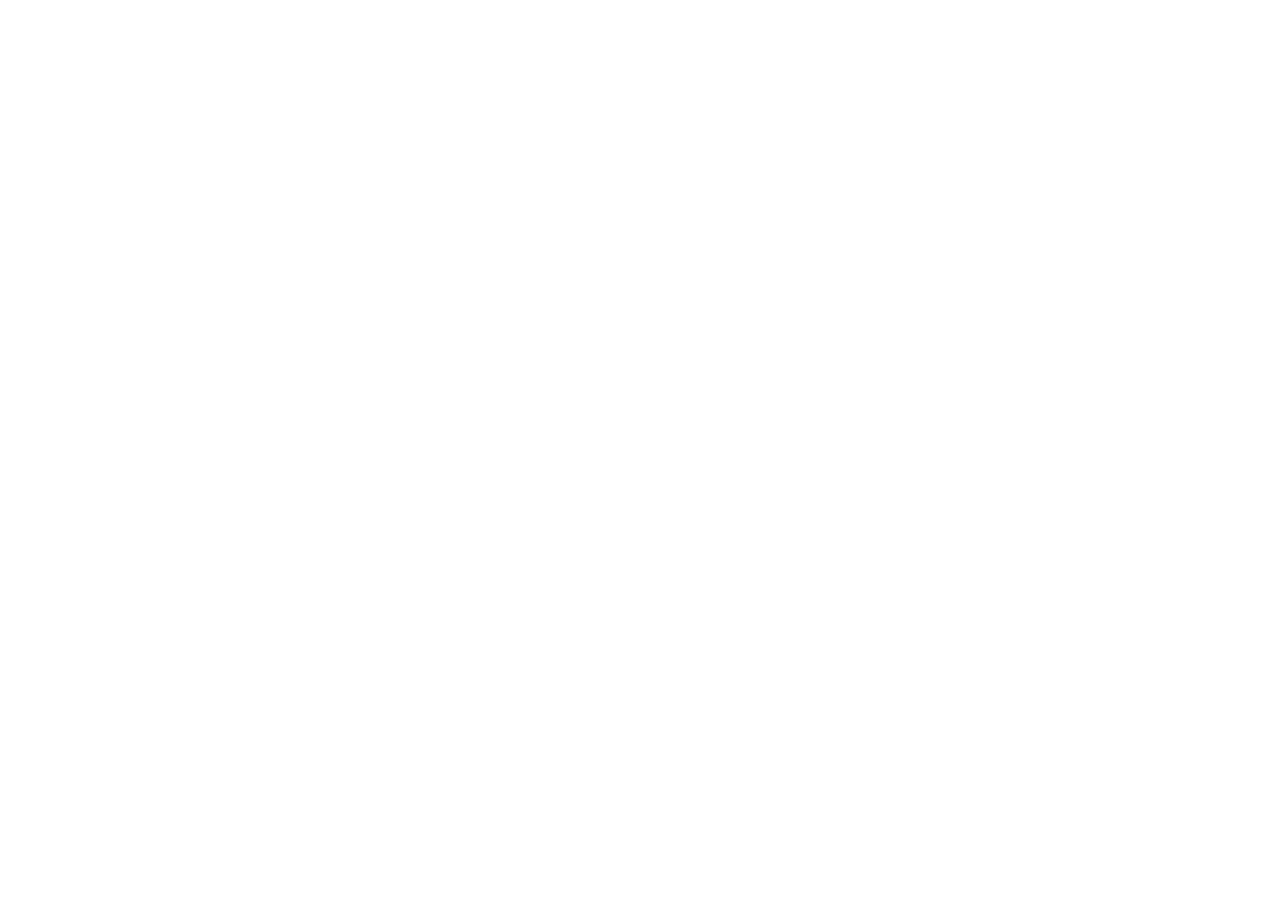
==== index.html @ 88c83f9d "first commit" ====
<!DOCTYPE html>
<html lang="en">
<head>
  <meta charset="UTF-8">
  <meta name="viewport" content="width=device-width, initial-scale=1.0">
  <meta http-equiv="X-UA-Compatible" content="ie=edge">
  <title>Document</title>
</head>
<body>

</body>
</html>
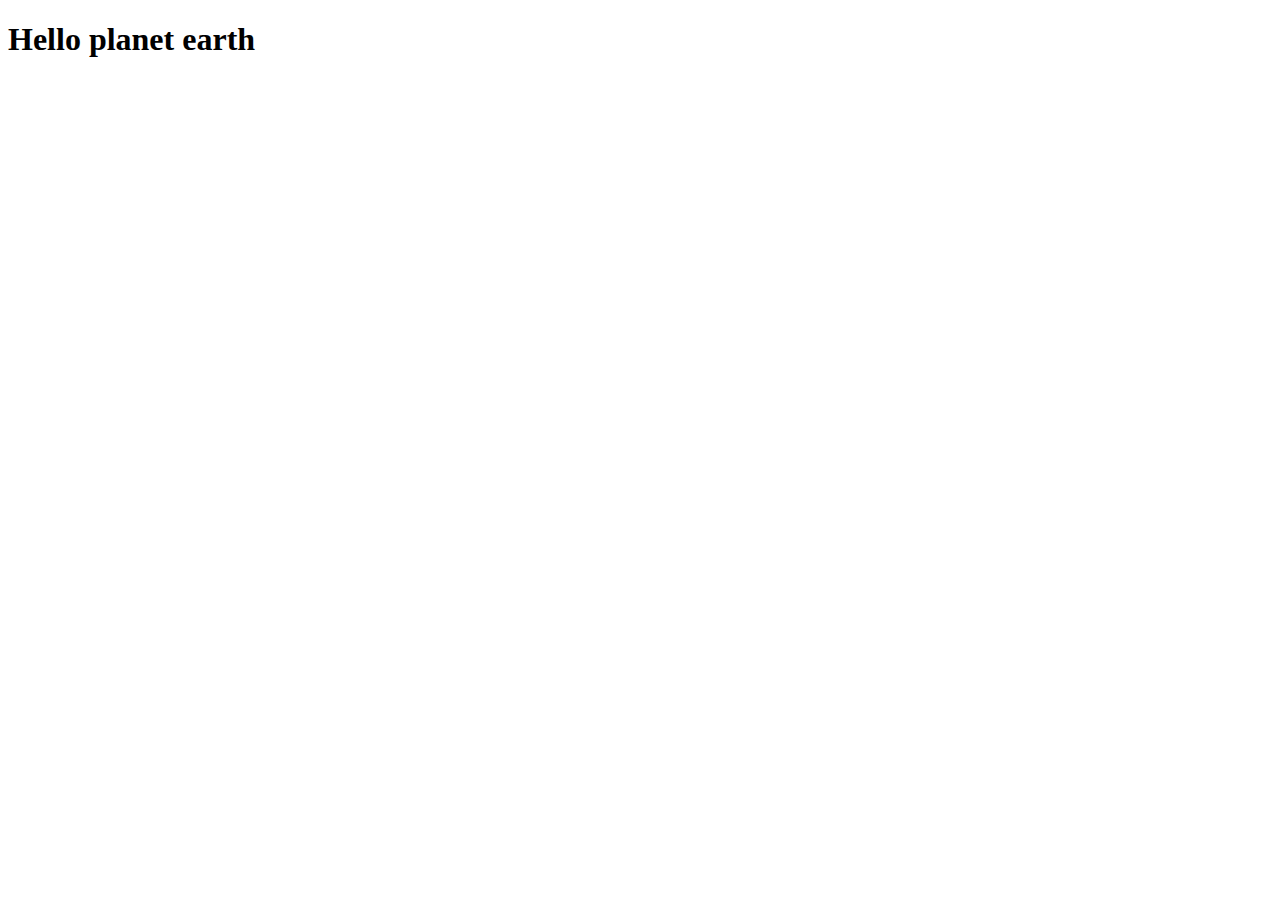
==== commit 5ac29bd7: "added h1" ====
--- a/index.html
+++ b/index.html
@@ -7,6 +7,6 @@
   <title>Document</title>
 </head>
 <body>
-
+<h1> Hello planet earth</h1>
 </body>
 </html>
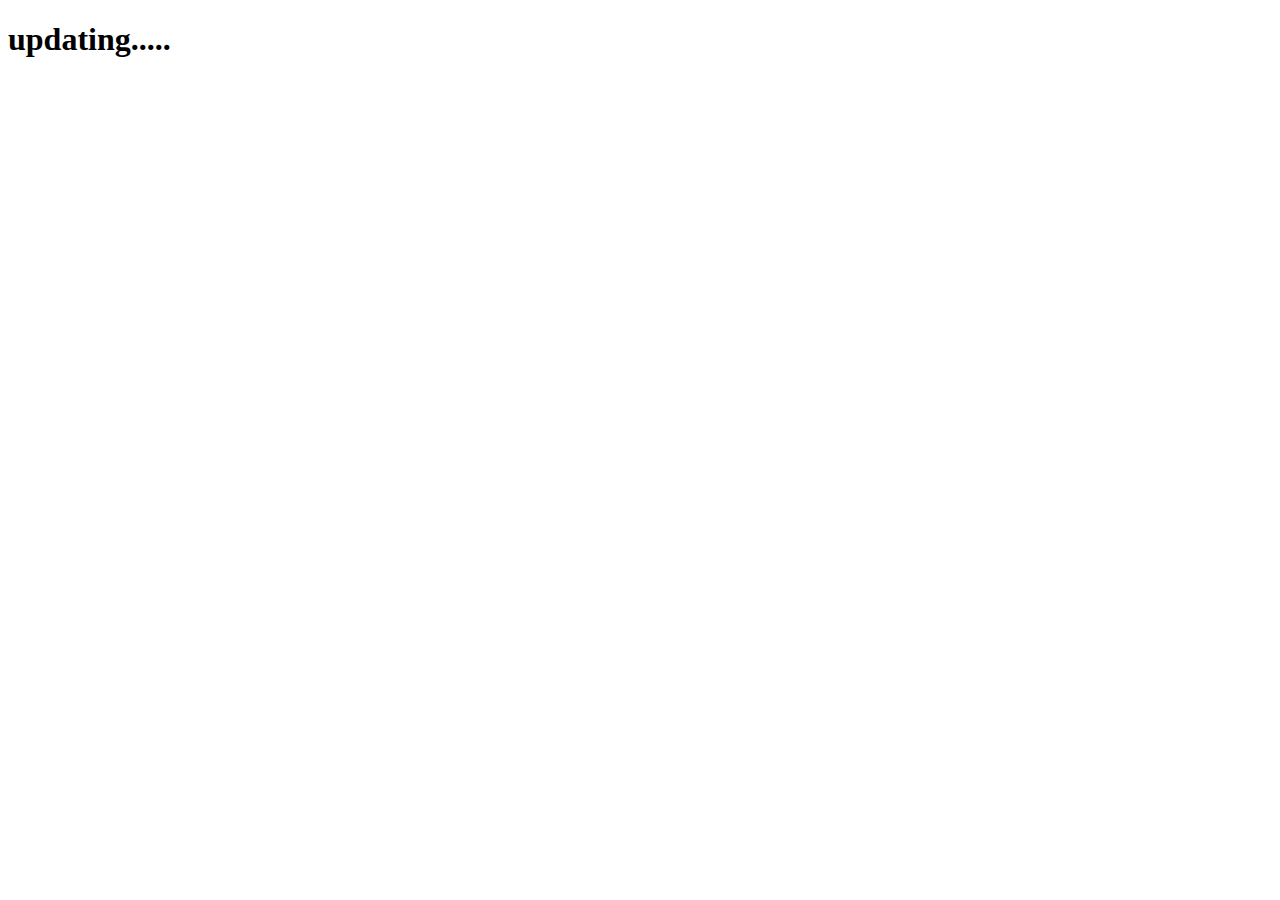
==== commit efc25f0f: "added another h1" ====
--- a/index.html
+++ b/index.html
@@ -7,6 +7,6 @@
   <title>Document</title>
 </head>
 <body>
-<h1> Hello planet earth</h1>
+<h1>updating.....</h1>
 </body>
 </html>
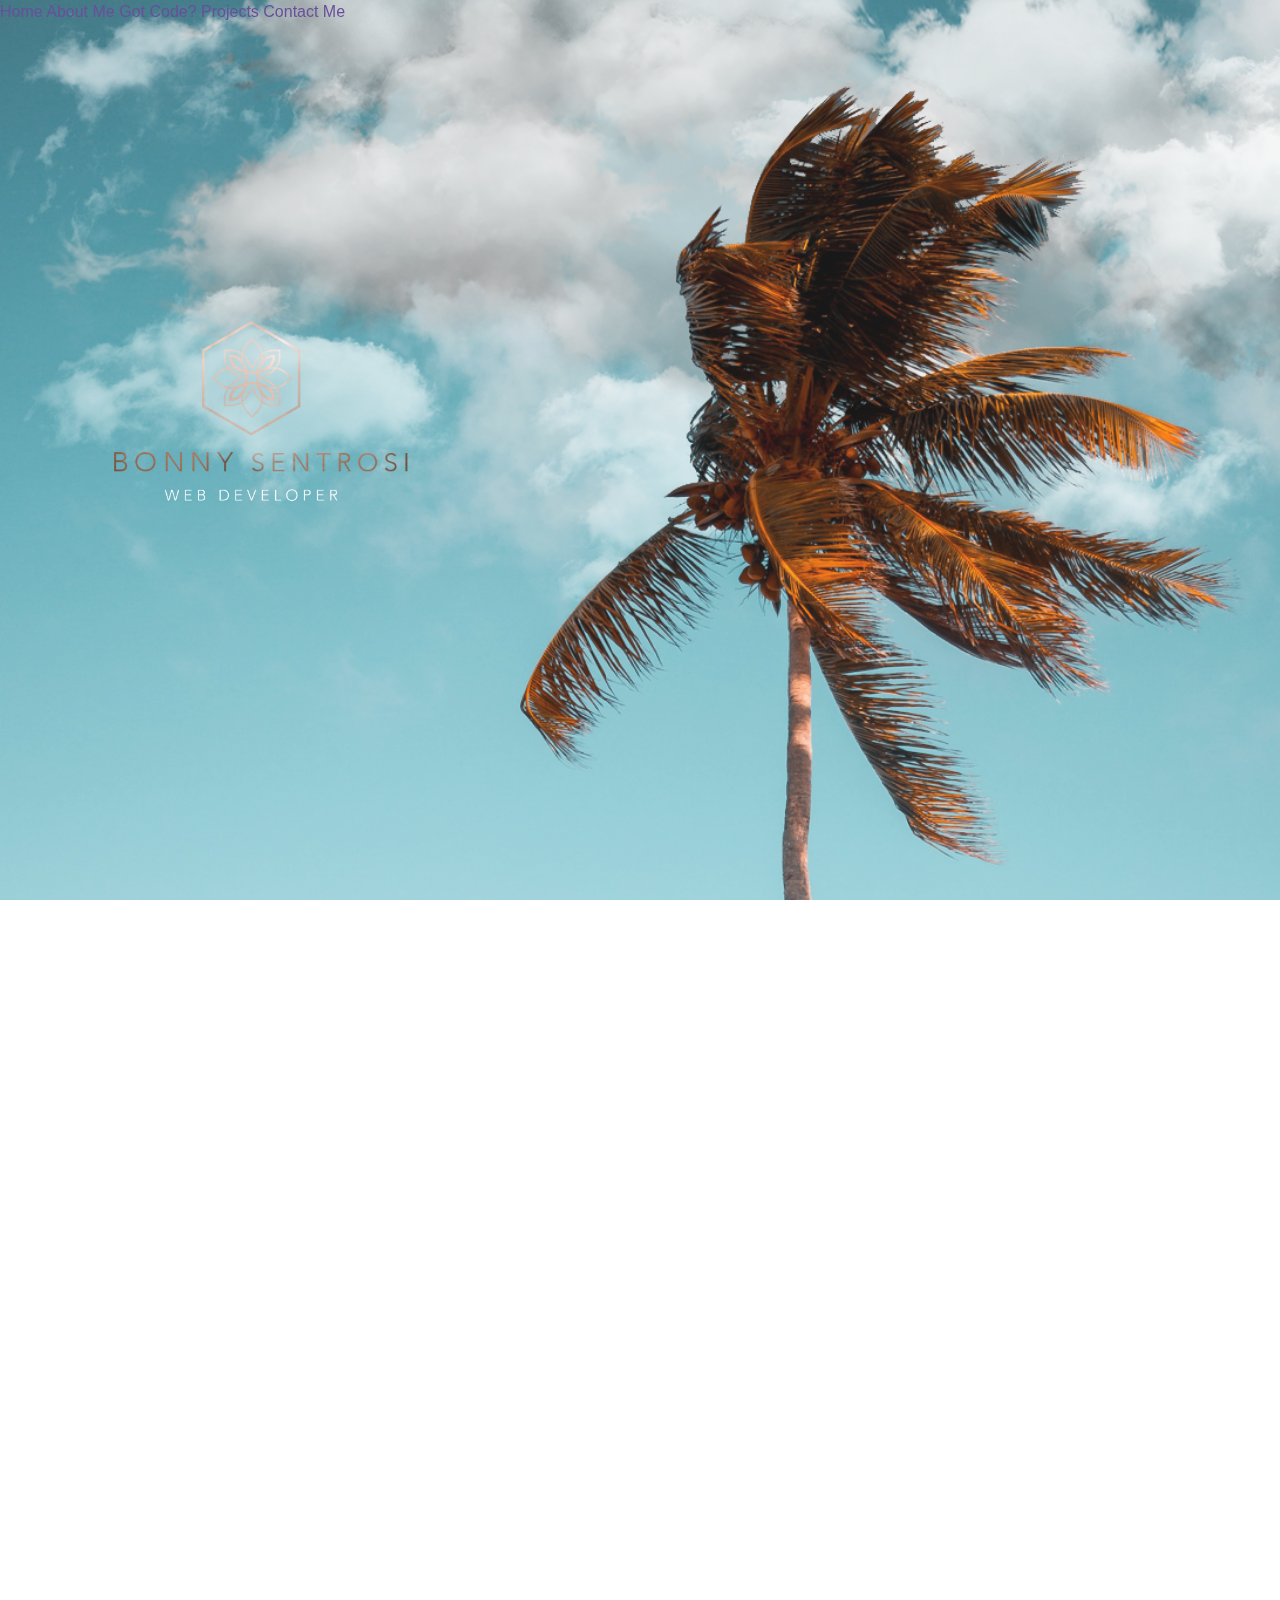
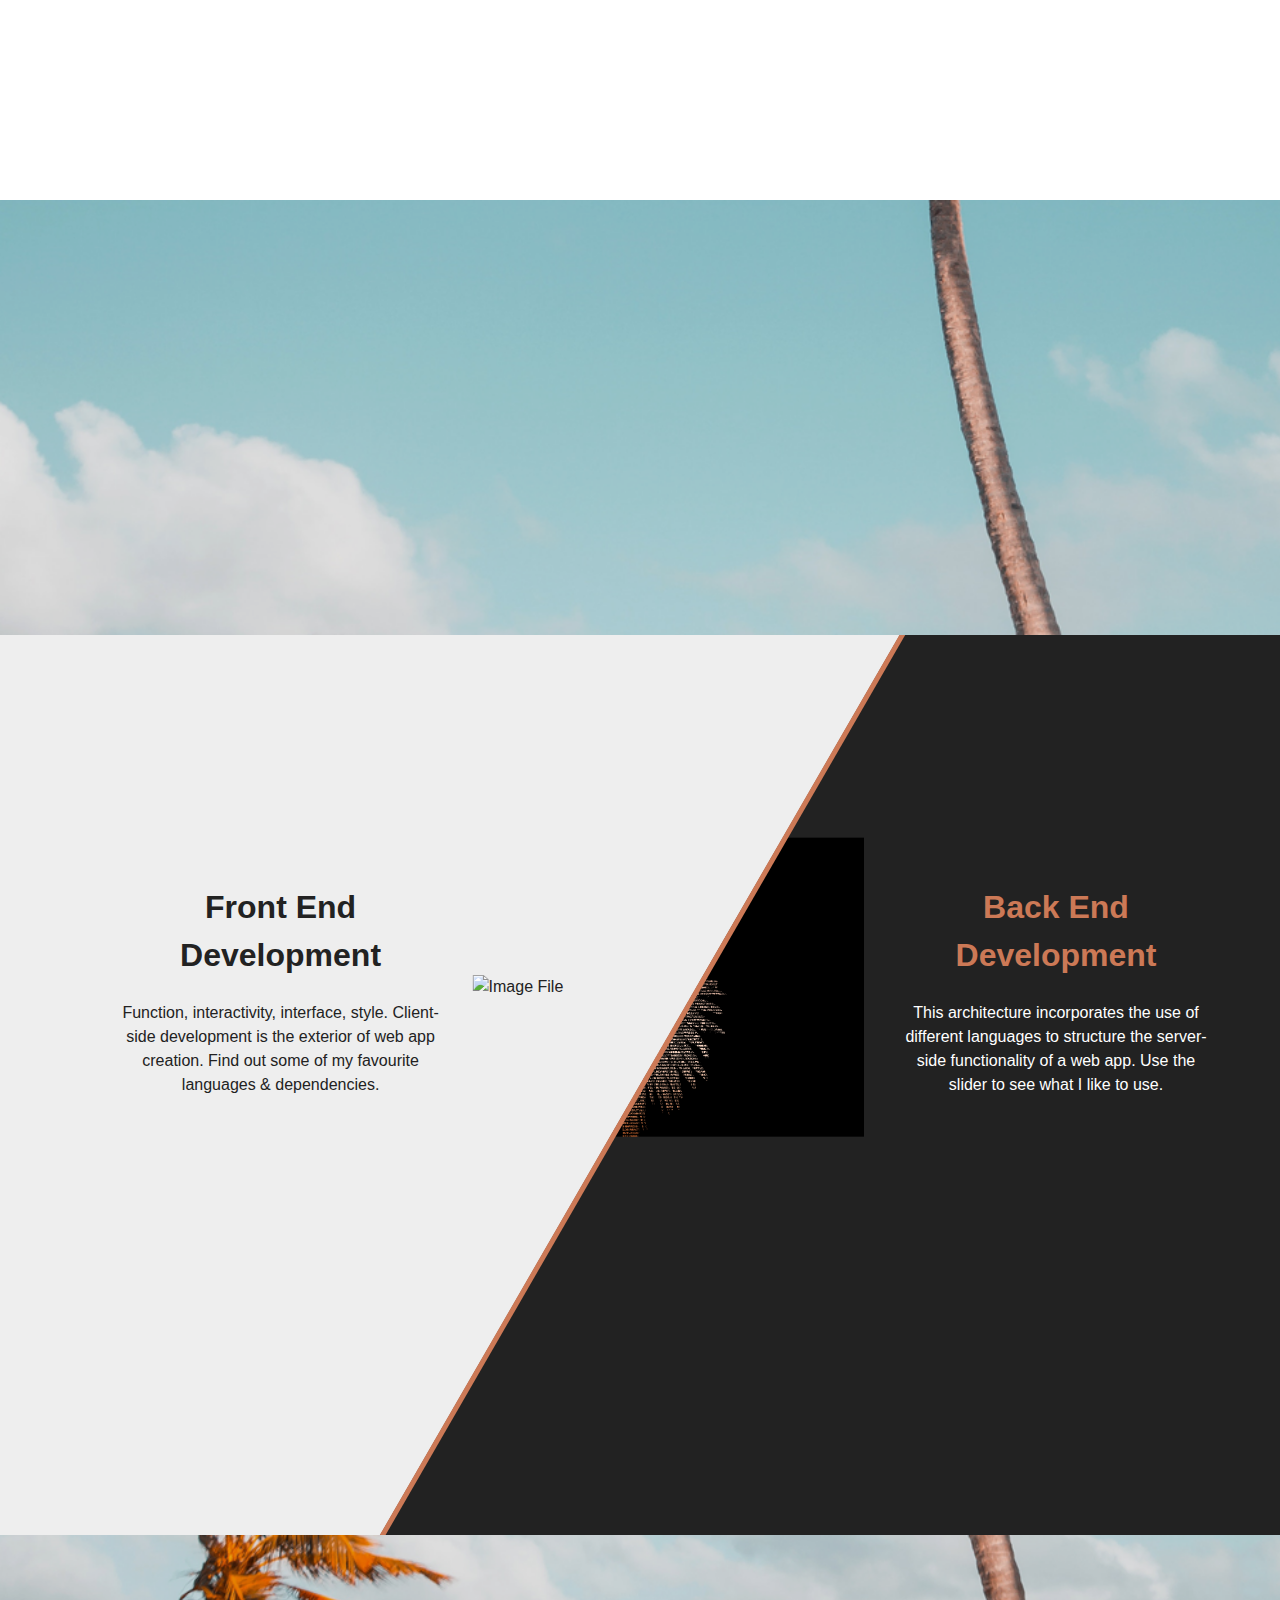
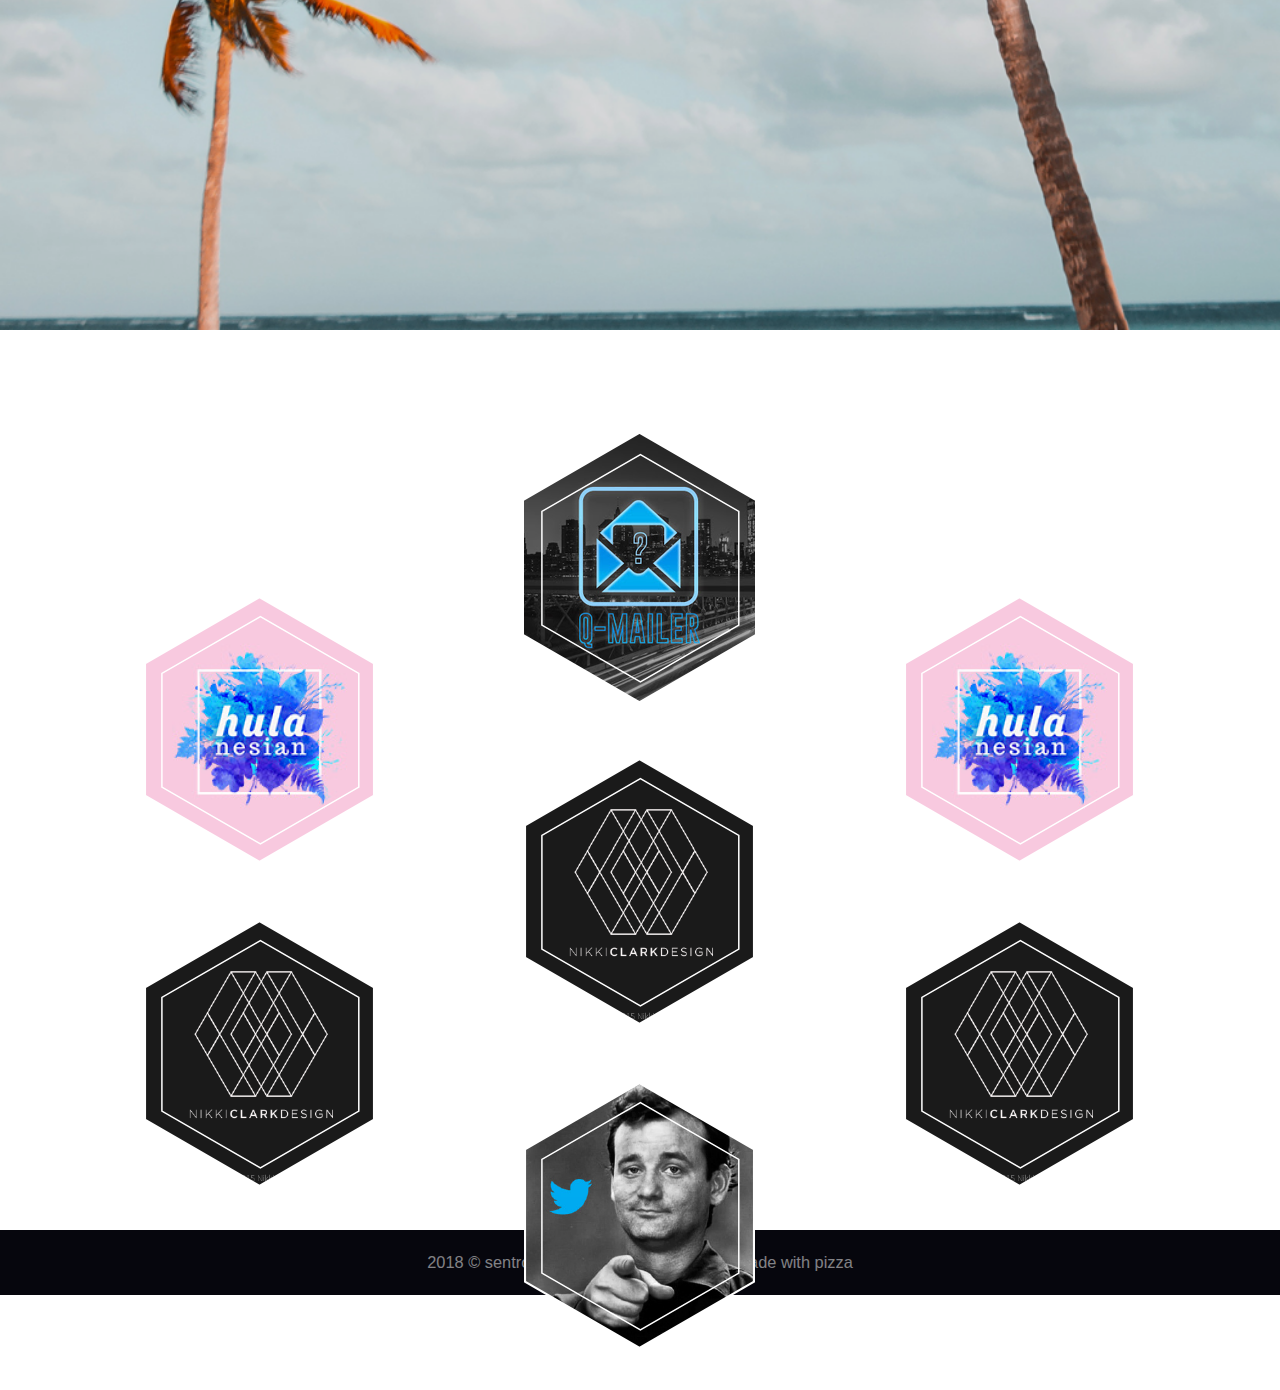
==== commit 144f088e: "all content" ====
--- a/index.html
+++ b/index.html
@@ -1,12 +1,237 @@
 <!DOCTYPE html>
-<html lang="en">
+<!--[if lt IE 7]>      <html class="no-js lt-ie9 lt-ie8 lt-ie7"> <![endif]-->
+<!--[if IE 7]>         <html class="no-js lt-ie9 lt-ie8"> <![endif]-->
+<!--[if IE 8]>         <html class="no-js lt-ie9"> <![endif]-->
+<!--[if gt IE 8]><!--> <html class="no-js"> <!--<![endif]-->
 <head>
-  <meta charset="UTF-8">
-  <meta name="viewport" content="width=device-width, initial-scale=1.0">
-  <meta http-equiv="X-UA-Compatible" content="ie=edge">
-  <title>Document</title>
+    <meta charset="utf-8">
+    <meta http-equiv="X-UA-Compatible" content="IE=edge,chrome=1">
+    <title>Bonny Sentrosi</title>
+    <meta name="description" content="">
+    <meta name="viewport" content="width=device-width, initial-scale=1">
+    <link rel="stylesheet" href="css/normalize.min.css">
+    <link rel="stylesheet" href="css/splitter.css">
+    <link rel="stylesheet" href="css/clouds.css">
+    <link rel="stylesheet" href="css/anchor.css">
+    <link rel="stylesheet" href="css/logo.css">
+    <link rel="stylesheet" href="css/demo.css">
+    <link rel="stylesheet" href="css/particle.css">
+    <link rel="stylesheet" type="text/css" href="css/component.css" />
+    <link href='http://fonts.googleapis.com/css?family=Raleway:100|Open+Sans:400,300' rel='stylesheet' type='text/css'>
+    <link rel="stylesheet" href="css/main.css">
+    <script src="js/vendor/modernizr-2.6.2-respond-1.1.0.min.js"></script>
 </head>
+
 <body>
-<h1>updating.....</h1>
-</body>
+  <!--[if lt IE 7]>
+    <p class="browsehappy">You are using an <strong>outdated</strong> browser. Please <a href="http://browsehappy.com/">upgrade your browser</a> to improve your experience.</p>
+  <![endif]-->
+
+  <header role="banner">
+    <nav class="anchor-nav" role="navigation">
+      <a href="#top" class="anchor1">Home</a>
+      <a href="#section-3" class="anchor3">About Me</a>
+      <a href="#section2" class="anchor2">Got Code?</a>
+      <a href="#section-4" class="anchor4">Projects</a>
+      <a href="#section-5" class="anchor5">Contact Me</a>
+    </nav>
+  </header>
+
+    <section id="section-1">
+      <div id="intro">
+        <div class="cloud1">
+          <img src="img/cloud1.png" alt="cloud one image">
+        </div>
+        <div id="motif" class="logolayer">
+          <img src="img/logo.png" />
+        </div>
+          <div class="cloud2">
+          <img src="img/cloud2.png" alt="cloud two image">
+        </div>
+          <div class="cloud3">
+            <img src="img/cloud3.png" alt="cloud three image">
+          </div>
+        <div class ="palm">
+        </div>
+        <div class="content">
+        </div>
+      </div>
+    </section>
+
+    <div id="main" class="main-container">
+      <section id="section-3">
+        <div id="project01" class="project">
+          <!-- <img src="img/motif_copper.png" /> -->
+          <div id="particles-js">
+            <div id="aboveParticles">
+            <h2 id="about">About Me</h2>
+              <p class="info">
+                I'm a graduate from General Assembly's Web Development Immersive Bootcamp.
+                <br /><br />
+                I'm a creativity & diversity enthusiast who believes in having a mind-set on inclusivity on the web
+                with a new focus on assitive technologies & web accessibility.
+                <br /><br />
+                I'm a strong believer in the incresing need for HX design
+                <br /><br />
+                I currently working towards a career React with a touch of Node.
+                <br /><br />
+                I'd really like to expand into dev-ops.
+
+
+              </p>
+            </div>
+            </div>
+          </div>
+        </section>
+          <div class="bcg-parallax">
+            <div class="bcg"></div>
+            <div class="content-wrapper">
+            </div>
+          </div>
+        <section id="section2" class="skewed ">
+          <div class="layer bottom">
+            <div class="content-wrap">
+              <div class="content-body">
+                <h1>Back End Development</h1>
+                <p>This architecture incorporates the use of different
+                  languages to structure the server-side functionality of a web app.
+                  Use the slider to see what I like to use. </p>
+              </div>
+                <img src="img/splitter/background-black.png" alt="Image File">
+            </div>
+          </div>
+            <div class="layer top">
+              <div class="content-wrap">
+                <div class="content-body">
+                  <h1>Front End Development</h1>
+                  <p>Function, interactivity, interface, style. Client-side development
+                     is the exterior of web app creation.
+                     Find out some of my favourite languages & dependencies.</p>
+                </div>
+                <img src="img/splitter/background-color.png" alt="Image File">
+              </div>
+            </div>
+            <div class="handle"></div>
+        </section>
+      </div><!-- #main-container -->
+
+  <div id="secondary" class="secondary-container">
+    <div class="bcg-parallax2">
+      <div class="bcg2"></div>
+      <div class="content-wrapper2">
+      </div>
+    </div>
+  <section id="section-4" class="content content--c1">
+
+<!-- FIRST PROJECT COLUMN -->
+<div>
+  <a href="#" class="tilter tilter--1">
+    <figure class="tilter__figure">
+      <img class="tilter__image" src="img/projects/hula.png" alt="img01" />
+      <div class="tilter__deco tilter__deco--shine"><div></div></div>
+      <svg class="tilter__deco tilter__deco--lines" viewBox="0 0 300 300">
+        <polygon class="st0" points="248.8,207.1 248.8,93.4 150.4,36.6 51.9,93.4 51.9,207.1 150.4,263.9 			"/>
+      </svg>
+    </figure>
+  </a>
+
+  <a href="#" class="tilter tilter--1">
+    <figure class="tilter__figure">
+      <img class="tilter__image" src="img/projects/nikki.png" alt="img02" />
+      <div class="tilter__deco tilter__deco--shine"><div></div></div>
+      <svg class="tilter__deco tilter__deco--lines" viewBox="0 0 300 300">
+        <polygon class="st0" points="248.8,207.1 248.8,93.4 150.4,36.6 51.9,93.4 51.9,207.1 150.4,263.9 			"/>
+      </svg>
+    </figure>
+  </a>
+</div>
+<!-- FIRST PROJECT COLUMN ENDS-->
+
+<!-- SECOND PROJECT COLUMN STARTS -->
+      <div>
+        <a href="#" class="tilter tilter--1">
+					<figure class="tilter__figure">
+						<img class="tilter__image" src="img/projects/qmailer.png" alt="img02" />
+						<div class="tilter__deco tilter__deco--shine"><div></div></div>
+            <svg class="tilter__deco tilter__deco--lines" viewBox="0 0 300 300">
+              <polygon class="st0" points="248.8,207.1 248.8,93.4 150.4,36.6 51.9,93.4 51.9,207.1 150.4,263.9 			"/>
+            </svg>
+					</figure>
+				</a>
+        <a href="#" class="tilter tilter--1">
+					<figure class="tilter__figure">
+						<img class="tilter__image" src="img/projects/nikki.png" alt="img02" />
+						<div class="tilter__deco tilter__deco--shine"><div></div></div>
+            <svg class="tilter__deco tilter__deco--lines" viewBox="0 0 300 300">
+              <polygon class="st0" points="248.8,207.1 248.8,93.4 150.4,36.6 51.9,93.4 51.9,207.1 150.4,263.9 			"/>
+            </svg>
+					</figure>
+				</a>
+        <a href="#" class="tilter tilter--1">
+					<figure class="tilter__figure">
+						<img class="tilter__image" src="img/projects/bill.png" alt="img02" />
+						<div class="tilter__deco tilter__deco--shine"><div></div></div>
+            <svg class="tilter__deco tilter__deco--lines" viewBox="0 0 300 300">
+              <polygon class="st0" points="248.8,207.1 248.8,93.4 150.4,36.6 51.9,93.4 51.9,207.1 150.4,263.9 			"/>
+            </svg>
+					</figure>
+				</a>
+      </div>
+<!-- SECOND PROJECTS COLUMN ENDS       -->
+
+<!-- THIRD PROJECT STARTS -->
+      <div>
+        <a href="#" class="tilter tilter--1">
+  				<figure class="tilter__figure">
+  					<img class="tilter__image" src="img/projects/hula.png" alt="img01" />
+  					<div class="tilter__deco tilter__deco--shine"><div></div></div>
+            <svg class="tilter__deco tilter__deco--lines" viewBox="0 0 300 300">
+  						<polygon class="st0" points="248.8,207.1 248.8,93.4 150.4,36.6 51.9,93.4 51.9,207.1 150.4,263.9 			"/>
+  					</svg>
+  				</figure>
+  			</a>
+
+				<a href="#" class="tilter tilter--1">
+					<figure class="tilter__figure">
+						<img class="tilter__image" src="img/projects/nikki.png" alt="img02" />
+						<div class="tilter__deco tilter__deco--shine"><div></div></div>
+            <svg class="tilter__deco tilter__deco--lines" viewBox="0 0 300 300">
+              <polygon class="st0" points="248.8,207.1 248.8,93.4 150.4,36.6 51.9,93.4 51.9,207.1 150.4,263.9 			"/>
+            </svg>
+					</figure>
+				</a>
+      </div>
+    </div>
+
+<!-- THIRD PROJECT ENDS -->
+			</section>
+        <!-- -->
+
+        <div class="footer-container">
+            <footer class="wrapper">
+                <h3>2018 &copy; <a href="https://www.sentrosi.codes" target="_blank">sentrosi.codes</a> | <a href="https://twitter.com/bonnysentrosi" target="_blank">@bonnysentrosi</a> | Made with pizza</h3>
+            </footer>
+        </div>
+        <script src="https://cdn.jsdelivr.net/particles.js/2.0.0/particles.min.js"></script>
+
+        <script>
+          particlesJS.load('particles-js', 'particles.json', function(){
+            console.log('particles.json loaded...');
+          });
+        </script>
+
+        <script src="https://ajax.googleapis.com/ajax/libs/jquery/1.11.2/jquery.min.js"></script>
+        <script>window.jQuery || document.write('<script src="js/vendor/jquery-1.11.2.min.js"><\/script>')</script>
+
+        <script src="https://cdnjs.cloudflare.com/ajax/libs/gsap/1.18.2/TweenMax.min.js"></script>
+
+        <script src="https://cdnjs.cloudflare.com/ajax/libs/ScrollMagic/2.0.5/ScrollMagic.min.js"></script>
+        <script src="https://cdnjs.cloudflare.com/ajax/libs/ScrollMagic/2.0.5/plugins/animation.gsap.js"></script>
+        <script src="https://cdnjs.cloudflare.com/ajax/libs/ScrollMagic/2.0.5/plugins/debug.addIndicators.min.js"></script>
+        <script src="js/nav.js"></script>
+        <script src="js/main.js"></script>
+        <script src="js/splitter.js"></script>
+
+
+    </body>
 </html>
--- a/css/splitter.css
+++ b/css/splitter.css
@@ -0,0 +1,108 @@
+body{
+  margin:0;
+  padding:0;
+  font-size:100%;
+  line-height: 1.6;
+  font-family: Arial, Helvetica, sans-serif;
+}
+
+#section2{
+  position: relative;
+  width:100%;
+  min-height:100vh;
+  overflow: hidden;
+}
+
+.layer{
+  position: absolute;
+  width:100vw;
+  min-height: 100vh;
+  overflow: hidden;
+}
+
+.layer .content-wrap{
+  position: absolute;
+  width:100vw;
+  min-height: 55vw;
+}
+
+.layer .content-body{
+  width:25%;
+  position:absolute;
+  top:50%;
+  text-align: center;
+  transform:translateY(-50%);
+  color:#fff;
+}
+
+.layer img{
+  position: absolute;
+  width:35%;
+  top:50%;
+  left: 50%;
+  transform:translate(-50%, -50%);
+}
+
+.layer h1{
+  font-size:2em;
+}
+
+.bottom{
+  background:#222;
+  z-index:1;
+}
+
+.bottom .content-body{
+  right:5%;
+}
+
+.bottom h1{
+  color:#cc7956;
+}
+
+.top{
+  background:#eee;
+  color:#222;
+  z-index:2;
+  width:50vw;
+}
+
+.top .content-body{
+  left: 5%;
+  color:#222;
+}
+
+.handle{
+  position: absolute;
+  height: 100%;
+  display: block;
+  background-color: #cc7956;
+  width:5px;
+  top:0;
+  left: 50%;
+  z-index:3;
+}
+
+.skewed .handle{
+  top:50%;
+  transform:rotate(30deg) translateY(-50%);
+  height: 200%;
+  transform-origin:top;
+}
+
+.skewed .top{
+  transform: skew(-30deg);
+  margin-left:-1000px;
+  width: calc(50vw + 1000px);
+}
+
+.skewed .top .content-wrap{
+  transform: skew(30deg);
+  margin-left:1000px;
+}
+
+@media(max-width:768px){
+  body{
+    font-size:75%;
+  }
+}
--- a/css/clouds.css
+++ b/css/clouds.css
@@ -0,0 +1,78 @@
+.cloud1 {
+  position: absolute;
+  top: -200px;
+  animation: cloudOne infinite 105s linear;
+  /* animation-delay: 4s; */
+  opacity: 0.9;
+  width: 100%;
+  z-index: 3:
+}
+.cloud2 {
+  position: absolute;
+  top: -0px;
+  animation: cloudTwo infinite 65s linear;
+  opacity: 0.7;
+  width: 100%;
+  z-index: 7:
+}
+.cloud3 {
+  position: absolute;
+  top: -200px;
+  animation: cloudThree infinite 105s linear;
+  /* animation-delay: 2s; */
+  opacity: 0.7;
+  width: 100%;
+  z-index: 5:
+}
+.cloud4 {
+  position: absolute;
+
+  top: -20px;
+  animation: cloudFour infinite 35s linear;
+  animation-delay: 4s;
+  opacity: 0.9;
+  width: 100%;
+  z-index: 6:
+}
+.foreground {
+  position: absolute;
+  /* object-fit: cover; */
+  /* height: 100%; */
+  width: 100%;
+  /* height: -100vh; */
+  top: -0px;
+  z-index: 7;
+  opacity: 1;
+}
+@keyframes cloudOne {
+  0% {
+    transform: translateX(-108%);
+  }
+  100% {
+    transform: translateX(100%);
+  }
+}
+@keyframes cloudTwo {
+  0% {
+    transform: translateX(-100%);
+  }
+  100% {
+    transform: translateX(100%);
+  }
+}
+@keyframes cloudThree {
+  0% {
+    transform: translateX(-200%);
+  }
+  100% {
+    transform: translateX(100%);
+  }
+}
+@keyframes cloudFour {
+  0% {
+    transform: translateX(-100%);
+  }
+  100% {
+    transform: translateX(100%);
+  }
+}
--- a/css/anchor.css
+++ b/css/anchor.css
@@ -0,0 +1,5 @@
+.anchor-nav{
+  position: fixed;
+  z-index: 5
+
+}
--- a/css/logo.css
+++ b/css/logo.css
@@ -0,0 +1,20 @@
+.logolayer img{
+  position: absolute;
+  /* width:100%; */
+  top:33%;
+  left: -10%;
+  /* transform:translate(-50%, -50%); */
+  width:60%;
+  /* position:absolute; */
+  /* top:50%; */
+  /* text-align: center; */
+  /* transform:translateY(-50%); */
+  /* z-index: 2; */
+}
+
+#motif {
+  z-index: 2;
+}
+.logoright{
+  right:5%;
+}
--- a/css/demo.css
+++ b/css/demo.css
@@ -0,0 +1,284 @@
+*, *::after, *::before { -webkit-box-sizing: border-box; box-sizing: border-box; }
+/* 
+body {
+	font-family: 'Roboto','Helvetica Neue', Helvetica, 'Segoe UI', Arial, sans-serif;
+	color: #463f51;
+	background: #222127;
+	overflow-x: hidden;
+	-webkit-font-smoothing: antialiased;
+	-moz-osx-font-smoothing: grayscale;
+} */
+
+a {
+	outline: none;
+	color: #694f9b;
+	text-decoration: none;
+	transition: color 0.2s;
+}
+
+a:hover, a:focus {
+	color: #fff;
+}
+
+.hidden {
+	position: absolute;
+	overflow: hidden;
+	width: 0;
+	height: 0;
+	pointer-events: none;
+}
+
+/* Icons */
+.icon {
+	display: block;
+	width: 1.5em;
+	height: 1.5em;
+	margin: 0 auto;
+	fill: currentColor;
+}
+
+/* Loader */
+.js .loading::before {
+	content: '';
+	position: fixed;
+	color: #fff;
+	top: 0;
+	left: 0;
+	width: 100%;
+	height: 100%;
+	background: rgba(206, 209, 223, 0.9);
+	z-index: 100;
+	text-align: center;
+	display: -webkit-flex;
+	display: -ms-flexbox;
+	display: flex;
+}
+
+.js .loading::after {
+	content: '';
+	position: fixed;
+	top: 50%;
+	left: 50%;
+	width: 54px;
+	height: 70px;
+	margin: -35px 0 0 -27px;
+	pointer-events: none;
+	z-index: 10000;
+	border: 4px solid #fff;
+	-webkit-transition: opacity 0.3s;
+	transition: opacity 0.3s;
+	-webkit-animation: loaderAnim 0.8s ease-out infinite alternate forwards;
+	animation: loaderAnim 0.8s ease-out infinite alternate forwards;
+}
+
+@-webkit-keyframes loaderAnim {
+	to {
+		opacity: 0.3;
+		-webkit-transform: translate3d(0,-100px,0);
+		transform: translate3d(0,-100px,0);
+	}
+}
+
+@keyframes loaderAnim {
+	to {
+		opacity: 0.3;
+		-webkit-transform: translate3d(0,-100px,0);
+		transform: translate3d(0,-100px,0);
+	}
+}
+
+/* Header */
+.codrops-header {
+	align-self: flex-start;
+	position: relative;
+	display: -webkit-flex;
+	display: -ms-flexbox;
+	display: flex;
+	justify-content: center;
+	text-align: center;
+	-webkit-flex-direction: column;
+	-ms-flex-direction: column;
+	flex-direction: column;
+	-webkit-flex-wrap: wrap;
+	flex-wrap: wrap;
+	-webkit-align-items: center;
+	-ms-flex-align: center;
+	align-items: center;
+	width: 100%;
+	padding: 3em 1em 4em;
+}
+
+.codrops-header__title {
+	font-size: 2em;
+	margin: 0;
+	padding: 0;
+	color: #7d5fb5;
+}
+
+.codrops-header__tagline {
+	margin: 0;
+	padding: 0 1em;
+}
+
+.codrops-demos {
+	margin: 1em 0 0;
+}
+
+.codrops-demos a {
+	border-bottom: 1px solid;
+	display: inline-block;
+	padding: 0.2em 0;
+	transition: border-color 0.2s, color 0.2s;
+}
+
+.codrops-demos a:hover,
+.codrops-demos a:focus {
+	border-color: transparent;
+}
+
+/* Top Navigation Style */
+.codrops-links {
+	position: relative;
+	display: -webkit-flex;
+	display: -ms-flexbox;
+	display: flex;
+	-webkit-justify-content: center;
+	-ms-flex-pack: center;
+	justify-content: center;
+	text-align: center;
+	white-space: nowrap;
+}
+
+.codrops-links::after {
+	position: absolute;
+	top: 15%;
+	left: 50%;
+	width: 1px;
+	height: 70%;
+	background: currentColor;
+	opacity: 0.7;
+	content: '';
+	-webkit-transform: rotate3d(0, 0, 1, 22.5deg);
+	transform: rotate3d(0, 0, 1, 22.5deg);
+}
+
+.codrops-icon {
+	display: inline-block;
+	margin: 0.5em;
+	padding: 0.5em;
+}
+
+.github-icon {
+	fill: #7d5fb5;
+	color: #222127;
+	position: absolute;
+	top: 0;
+	border: 0;
+	right: 0;
+}
+
+.github-corner:hover .octo-arm {
+	transform-origin: 130px 106px;
+	animation: octocat-wave 560ms ease-in-out;
+}
+
+@keyframes octocat-wave {
+	0%, 100% { transform: rotate(0); }
+	20%, 60% { transform: rotate(-25deg); }
+	40%, 80% { transform: rotate(10deg); }
+}
+
+@media (max-width:500px) {
+	.github-corner:hover .octo-arm {
+		animation: none;
+	}
+	.github-corner .octo-arm {
+		animation: octocat-wave 560ms ease-in-out;
+	}
+}
+
+/* Content */
+.content {
+	padding: 0 0 4em;
+	height: 800px;
+	min-height: 100vh;
+	display: flex;
+	flex-wrap: wrap;
+	align-items: center;
+	justify-content: center;
+	position: relative;
+}
+
+.content:not(:first-child) {
+	padding: 4em 0;
+}
+
+.content--c2 {
+	background: #e5f8a3;
+}
+
+.content--c3 {
+	background: #2e27ad;
+}
+
+.content--c4 {
+	background: #ffb59c;
+}
+
+.content--c5 {
+	background: #e0f0f9;
+}
+
+.content--c6 {
+	background: #232138;
+}
+
+.content--c7 {
+	background: #99e4a2;
+}
+
+/* Related demos */
+.content--related {
+	height: auto;
+	text-align: center;
+	font-weight: bold;
+	min-height: 0;
+	padding-bottom: 10em !important;
+	background: #f1ebf0;
+}
+
+.content--related > p {
+	width: 100%;
+}
+
+.media-item {
+	display: inline-block;
+	padding: 1em;
+	vertical-align: top;
+	-webkit-transition: color 0.3s;
+	transition: color 0.3s;
+}
+
+.media-item__img {
+	max-width: 100%;
+	opacity: 0.3;
+	-webkit-transition: opacity 0.3s;
+	transition: opacity 0.3s;
+}
+
+.media-item:hover .media-item__img,
+.media-item:focus .media-item__img {
+	opacity: 1;
+}
+
+.media-item__title {
+	margin: 0;
+	padding: 0.5em;
+	font-size: 1em;
+}
+
+@media screen and (max-width: 55.625em) {
+	.content {
+		height: auto;
+	}
+}
--- a/css/particle.css
+++ b/css/particle.css
@@ -0,0 +1,26 @@
+/* body{
+  margin:0;
+  font: normal 16px Arial, Helvetica, sand-serif;
+  color:#333;
+} */
+
+#particles-js{
+  background: #e6f0e3;
+  height:100%;
+}
+/*
+#login{
+  background:#fff;
+  opacity:0.9;
+  padding:2em;
+  border:#ccc 2px solid;
+  position:absolute;
+  top:100px;
+  left:50px;
+}
+
+#login input[type="text"], #login input[type="password"]{
+  padding:7px;
+  margin-bottom:10px;
+  border:1px #ccc solid;
+} */
--- a/css/component.css
+++ b/css/component.css
@@ -0,0 +1,259 @@
+.tilter {
+	display: block;
+	position: relative;
+	width: 300px;
+	height: 300px;
+	margin: 1.5em 2.5em;
+	color: #fff;
+	flex: none;
+	perspective: 1000px;
+}
+
+.tilter * {
+	pointer-events: none;
+}
+
+.tilter:hover,
+.tilter:focus {
+	color: #fff;
+	outline: none;
+}
+
+/*
+.tilter__figure,
+.tilter__deco,
+.tilter__caption {
+	will-change: transform;
+}*/
+
+.tilter__figure,
+.tilter__image {
+	margin: 0;
+	width: 100%;
+	height: 100%;
+	display: block;
+}
+
+.tilter__figure > * {
+	transform: translateZ(0px); /* Force correct stacking order */
+}
+
+.smooth .tilter__figure,
+.smooth .tilter__deco--overlay,
+.smooth .tilter__deco--lines,
+.smooth .tilter__deco--shine div,
+.smooth .tilter__caption {
+	transition: transform 0.2s ease-out;
+}
+
+.tilter__figure {
+	position: relative;
+}
+
+.tilter__figure::before {
+	content: '';
+	position: absolute;
+	width: 90%;
+	height: 90%;
+	top: 5%;
+	left: 5%;
+	/* box-shadow: 0 30px 20px rgba(35,32,39,0.5); */
+}
+
+.tilter__deco {
+	position: absolute;
+	top: 0;
+	left: 0;
+	width: 100%;
+	height: 100%;
+	overflow: hidden;
+}
+
+.tilter__deco--overlay {
+	/* background-image: linear-gradient(45deg, rgba(226, 60, 99, 0.4), rgba(145, 58, 252, 0.4), rgba(16, 11, 192, 0.4)); */
+}
+
+.tilter__deco--shine div {
+	position: absolute;
+	width: 200%;
+	height: 200%;
+	top: -50%;
+	left: -50%;
+	/* background-image: linear-gradient(45deg, rgba(0, 0, 0, 0.5) 0%, rgba(255, 255, 255, 0.25) 50%, transparent 100%); */
+}
+
+.tilter__deco--lines {
+	fill: none;
+	stroke: #fff;
+	stroke-width: 1.5px;
+}
+
+.tilter__caption {
+	position: absolute;
+	bottom: 0;
+	width: 100%;
+	padding: 4em;
+}
+
+.tilter__title {
+	margin: 0;
+	font-weight: normal;
+	font-size: 2.5em;
+	font-family: 'Abril Fatface', serif;
+	line-height: 1;
+}
+
+.tilter__description {
+	margin: 1em 0 0 0;
+	font-size: 0.85em;
+	letter-spacing: 0.15em;
+}
+
+/* Individual styles */
+
+/* Example 1 (Default) */
+.tilter--1 .tilter__figure::before {
+	/* box-shadow: 0 30px 20px rgba(0,0,0,0.5); */
+}
+
+/* Example 2 (thicker lines, overlay) */
+.tilter--2,
+.tilter--2:hover,
+.tilter--2:focus {
+	color: #2e27ad;
+}
+
+.tilter--2 .tilter__deco--overlay {
+	background-image: linear-gradient(45deg, rgba(245, 239, 40, 0.6), rgba(164, 22, 169, 0.6));
+}
+
+.tilter--2 .tilter__deco--lines {
+	stroke: #2e27ad;
+	stroke-width: 4px;
+}
+
+/* Example 3 (no lines, overlay hard-light) */
+.tilter--3 .tilter__deco--overlay {
+	background-image: linear-gradient(45deg, rgba(205, 81, 220, 0.6), rgba(41, 94, 230,0.5));
+}
+
+.tilter--3 .tilter__caption {
+	padding: 2em;
+	text-align: right;
+	text-shadow: 0.1em 0.8em 1em rgba(0,0,0,0.35);
+}
+
+/* Example 4 (caption sliding in) */
+.tilter--4 .tilter__deco--overlay {
+	background-image: linear-gradient(20deg, rgb(214, 100, 40), rgba(46, 39, 173, 0.58), rgba(53, 74, 165, 0.6));
+}
+
+@media screen and (min-width: 30em) {
+	.tilter--4 .tilter__deco--lines {
+		transform: scale3d(0.8,0.8,1);
+		transition: transform 0.4s;
+	}
+	.tilter--4:hover .tilter__deco--lines {
+		transform: scale3d(1,1,1);
+	}
+	.tilter--4 .tilter__title,
+	.tilter--4 .tilter__description {
+		transform: translate3d(0,80px,0);
+		opacity: 0;
+		transition: transform 0.4s, opacity 0.4s;
+	}
+	.tilter--4:hover .tilter__description {
+		transition-delay: 0.1s;
+	}
+	.tilter--4:hover .tilter__title,
+	.tilter--4:hover .tilter__description {
+		transform: translate3d(0,0,0);
+		opacity: 1;
+	}
+}
+
+/* Example 5 (line animating) */
+.tilter--5 .tilter__deco--lines path {
+	stroke-dasharray: 1270;
+	stroke-dashoffset: 1270;
+	transition: stroke-dashoffset 0.7s;
+}
+
+.tilter--5:hover .tilter__deco--lines path {
+	stroke-dashoffset: 0;
+}
+
+.tilter--5 .tilter__figure::before {
+	box-shadow: none;
+}
+
+/* Example 6 (different line position) */
+.tilter--6,
+.tilter--6:hover,
+.tilter--6:focus {
+	color: #2e27ad;
+}
+
+.tilter--6 .tilter__deco--overlay {
+	background-image: linear-gradient(45deg, rgba(46, 39, 173, 0.2), rgba(255, 186, 59, 0.58));
+}
+
+.tilter--6 .tilter__deco--lines {
+	stroke: #2e27ad;
+	stroke-width: 6px;
+	top: -50px;
+	left: -50px;
+}
+
+.tilter--6 .tilter__caption {
+	padding: 0 4em 5.5em 1em;
+}
+
+.tilter--6 .tilter__figure::before {
+	box-shadow: none;
+}
+
+/* Example 7 (different line) */
+.tilter--7 .tilter__deco--overlay {
+	background-image: linear-gradient(45deg, rgba(93, 203, 106, 0.48), rgba(59, 239, 255, 0.58));
+}
+
+.tilter--7 .tilter__deco--lines {
+	stroke-width: 20px;
+	transform: scale3d(0.9,0.9,1);
+	opacity: 0;
+	transition: transform 0.3s, opacity 0.3s;
+}
+
+.tilter--7:hover .tilter__deco--lines {
+	opacity: 1;
+	transform: scale3d(1,1,1);
+}
+
+.tilter--7 .tilter__figure::before {
+	box-shadow: none;
+}
+
+/* Example 8 (different line) */
+.tilter--8 {
+	perspective: none;
+}
+
+.tilter--8 .tilter__figure {
+	transform-style: flat;
+}
+
+.tilter--8 .tilter__deco--lines {
+	stroke: #9255ae;
+	stroke-width: 6px;
+	mix-blend-mode: color-burn;
+}
+
+.tilter--8 .tilter__caption {
+	color: #9255ae;
+	mix-blend-mode: color-burn;
+}
+
+.tilter--8 .tilter__figure::before {
+	box-shadow: none;
+}
--- a/css/main.css
+++ b/css/main.css
@@ -0,0 +1,417 @@
+/*! HTML5 Boilerplate v4.3.0 | MIT License | http://h5bp.com/ */
+
+html,
+button,
+input,
+select,
+textarea {
+    color: #222;
+}
+
+html {
+    font-size: 1em;
+    line-height: 1.4;
+}
+
+::-moz-selection {
+    background: #b3d4fc;
+    text-shadow: none;
+}
+
+::selection {
+    background: #b3d4fc;
+    text-shadow: none;
+}
+
+hr {
+    display: block;
+    height: 1px;
+    border: 0;
+    border-top: 1px solid #ccc;
+    margin: 1em 0;
+    padding: 0;
+}
+
+#about {
+  padding-top: 100px;
+}
+#aboveParticles {
+  /* display: inline-block; */
+  /* top: 50%; */
+  /* width: auto;
+  margin: 0 auto; */
+  left: 10%;
+  position: absolute;
+  z-index: 9;
+  margin-right: auto; margin-left: auto; width: 800px;
+}
+
+audio,
+canvas,
+img,
+video {
+    vertical-align: middle;
+}
+
+fieldset {
+    border: 0;
+    margin: 0;
+    padding: 0;
+}
+
+textarea {
+    resize: vertical;
+}
+
+.browsehappy {
+    margin: 0.2em 0;
+    background: #ccc;
+    color: #000;
+    padding: 0.2em 0;
+}
+
+
+/* ===== ScrollMagic Class ==============================================
+   Author: Petr Tichy - ihatetomatoes.net
+   ========================================================================== */
+
+
+body {
+    font: 16px/1.5 Helvetica, Helvetica Neue, Arial;
+}
+
+.wrapper {
+    width: 90%;
+    margin: 0 5%;
+}
+
+/* ==========================================================================
+   Author's custom styles
+   ========================================================================== */
+/* =Main */
+#intro {
+    height: 100vh;
+    /* width: 100vw; */
+    background: url("../img/background.png");
+    background-size: cover;
+    text-align: center;
+    opacity: 0.9;
+    color: #fff;
+    /* position: relative; */
+    /* overflow: hidden; */
+    /* z-index: 1; */
+}
+
+.palm {
+  /* position: absolute; */
+  /* object-fit: fill; */
+  /* top: 0; */
+  /* max-width:100%; */
+  /* max-height:100%; */
+  /* object-fit: cover; */
+  background-image: url("../img/foreground.png");
+  background-size: cover;
+  height: 100vh;
+  /* width: 100vw; */
+  position: relative;
+  top: 0;
+  overflow: hidden;
+  z-index: 70;
+  /* z-index: 2; */
+}
+#intro .content {
+    position: absolute;
+    top: 50%;
+    left: 50%;
+    transform: translate(-50%, -50%);
+}
+.project {
+    text-align: justify;
+    height: 100vh;
+    /* padding: 200px 0; */
+    border-bottom: 1px #ebebeb solid;
+    opacity: 0;
+    /* transform: translateY(50px); */
+    transition: all 1s ease-out;
+}
+.project.fade-in {
+    opacity: 1;
+    /*transform: translateY(0);*/
+}
+.project img {
+    width: 30%;
+    height: 30%;
+}
+.project p {
+    max-width: 300px;
+    /* margin: 0 auto; */
+    color: #294D67;
+}
+
+#project01 {
+
+    height: 100vh;
+}
+#project01 h2 {
+
+    color: #3DB3CE;
+    /* background: radial-gradient(circle, #F2F2F2 #E8E8E8 100%); */
+
+    /* background-image: url("../img/darkbackround.jpeg");
+    background-size: cover;
+    height: 100vh; */
+}
+
+#project02 h2 {
+    color: #75C695;
+}
+#project03 h2 {
+    color: #F5876F;
+}
+#project02 {
+    /* background: radial-gradient(circle, #F2F2F2 #E8E8E8 100%); */
+
+    /* background-image: url("../img/darkbackround.jpeg"); */
+    /* background-size: cover; */
+    height: 100vh;
+}
+#main {
+    position: relative;
+    background-color: #FFF;
+}
+#secondary {
+    position: relative;
+    background-color: #FFF;
+}
+.bcg-parallax {
+    padding: 60px 0;
+    /* width: 100%; */
+    color: #fff;
+    background-color: #000;
+    text-align: center;
+    position: relative;
+    overflow: hidden;
+}
+.bcg-parallax2 {
+    padding: 40px 0;
+    color: #fff;
+    background-color: #000;
+    text-align: center;
+    position: relative;
+    overflow: hidden;
+}
+.bcg {
+    background: url('../img/background-middle.png') no-repeat;
+    background-size: cover;
+    position: absolute;
+    width: 100%;
+    height: 250%;
+    top: 0;
+    z-index: 1;
+    opacity: 0.9;
+}
+.bcg2 {
+    background: url('../img/background-bottom.png') no-repeat;
+    background-size: cover;
+    position: absolute;
+    width: 100%;
+    height: 250%;
+    top: 0;
+    z-index: 3;
+    opacity: 0.9;
+}
+.content-wrapper {
+    width: 90%;
+    height: 35vh;
+    margin: 0 auto;
+    max-width: 1140px;
+    position: relative;
+    z-index: 2;
+}
+.content-wrapper2 {
+    width: 90%;
+    height: 35vh;
+    margin: 0 auto;
+    max-width: 1140px;
+    position: relative;
+    z-index: 4;
+}
+
+/* =Footer */
+.footer-container {
+    text-align: center;
+    font-size: 14px;
+    color: rgba(255, 255, 255, 0.5);
+    background-color: #06060d;
+}
+.footer-container .wrapper {
+    width: 80%;
+    max-width: none;
+    margin: 0 10%;
+}
+.footer-container h3 {
+    margin: 0;
+    padding: 20px 0;
+    font-weight: normal;
+}
+.footer-container a {
+    color: rgba(255, 255, 255, 0.5);
+}
+
+
+/* ==========================================================================
+   Media Queries
+   ========================================================================== */
+
+@media only screen and (min-width: 480px) {
+    /* =General */
+
+    /* =Header */
+
+    /* =Footer */
+}
+
+@media only screen and (min-width: 768px) {
+    /* =General */
+
+    /* =Header */
+
+    /* =Footer */
+}
+
+@media only screen and (min-width: 1140px) {
+    /* =General */
+
+    /* =Header */
+
+    /* =Footer */
+}
+
+/* ==========================================================================
+   Helper classes
+   ========================================================================== */
+
+.ir {
+    background-color: transparent;
+    border: 0;
+    overflow: hidden;
+    *text-indent: -9999px;
+}
+
+.ir:before {
+    content: "";
+    display: block;
+    width: 0;
+    height: 150%;
+}
+
+.hidden {
+    display: none !important;
+    visibility: hidden;
+}
+
+.visuallyhidden {
+    border: 0;
+    clip: rect(0 0 0 0);
+    height: 1px;
+    margin: -1px;
+    overflow: hidden;
+    padding: 0;
+    position: absolute;
+    width: 1px;
+}
+
+.visuallyhidden.focusable:active,
+.visuallyhidden.focusable:focus {
+    clip: auto;
+    height: auto;
+    margin: 0;
+    overflow: visible;
+    position: static;
+    width: auto;
+}
+
+.invisible {
+    visibility: hidden;
+}
+
+.clearfix:before,
+.clearfix:after {
+    content: " ";
+    display: table;
+}
+
+.clearfix:after {
+    clear: both;
+}
+
+.clearfix {
+    *zoom: 1;
+}
+
+/* ==========================================================================
+   Print styles
+   ========================================================================== */
+
+@media print {
+    * {
+        background: transparent !important;
+        color: #000 !important;
+        box-shadow: none !important;
+        text-shadow: none !important;
+    }
+
+    a,
+    a:visited {
+        text-decoration: underline;
+    }
+
+    a[href]:after {
+        content: " (" attr(href) ")";
+    }
+
+    abbr[title]:after {
+        content: " (" attr(title) ")";
+    }
+
+    .ir a:after,
+    a[href^="javascript:"]:after,
+    a[href^="#"]:after {
+        content: "";
+    }
+
+    pre,
+    blockquote {
+        border: 1px solid #999;
+        page-break-inside: avoid;
+    }
+
+    thead {
+        display: table-header-group;
+    }
+
+    tr,
+    img {
+        page-break-inside: avoid;
+    }
+
+    img {
+        max-width: 100% !important;
+    }
+
+    @page {
+        margin: 0.5cm;
+    }
+
+    p,
+    h2,
+    h3 {
+        orphans: 3;
+        widows: 3;
+    }
+
+    h2,
+    h3 {
+        page-break-after: avoid;
+    }
+}
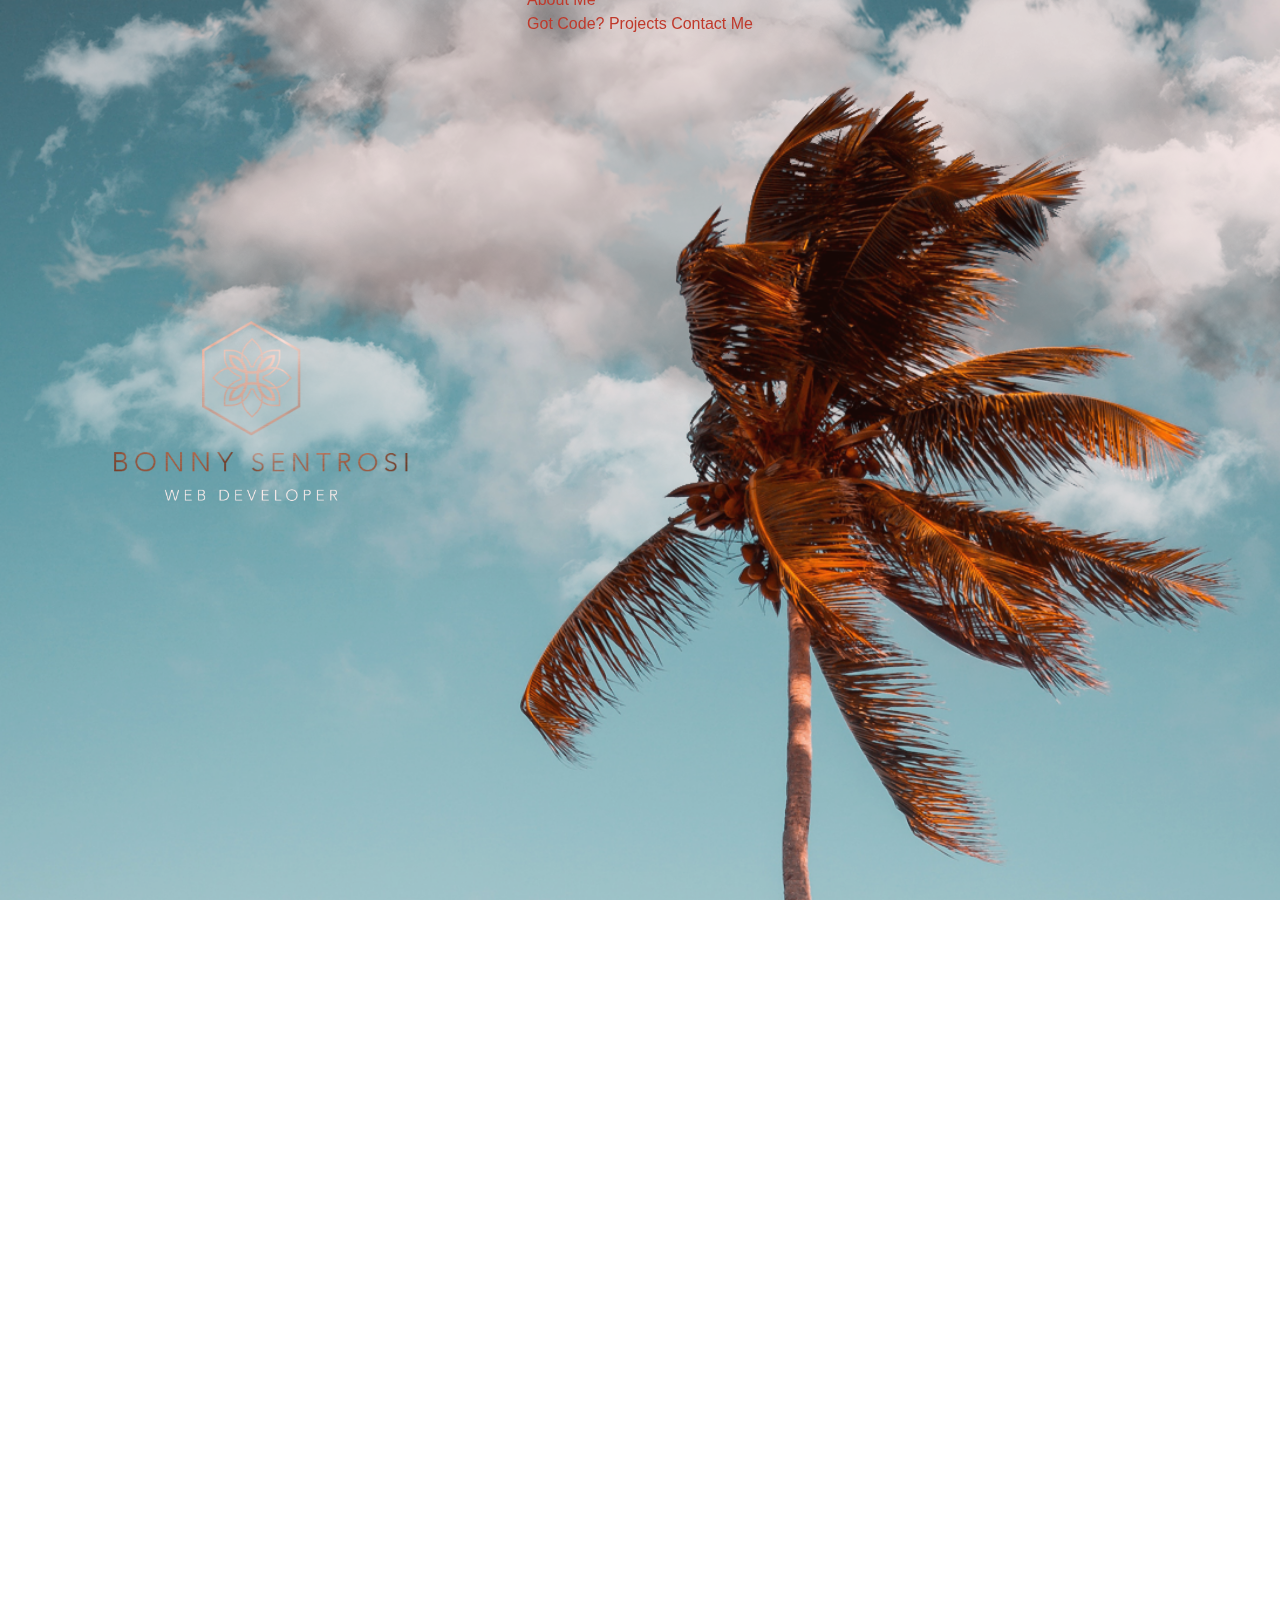
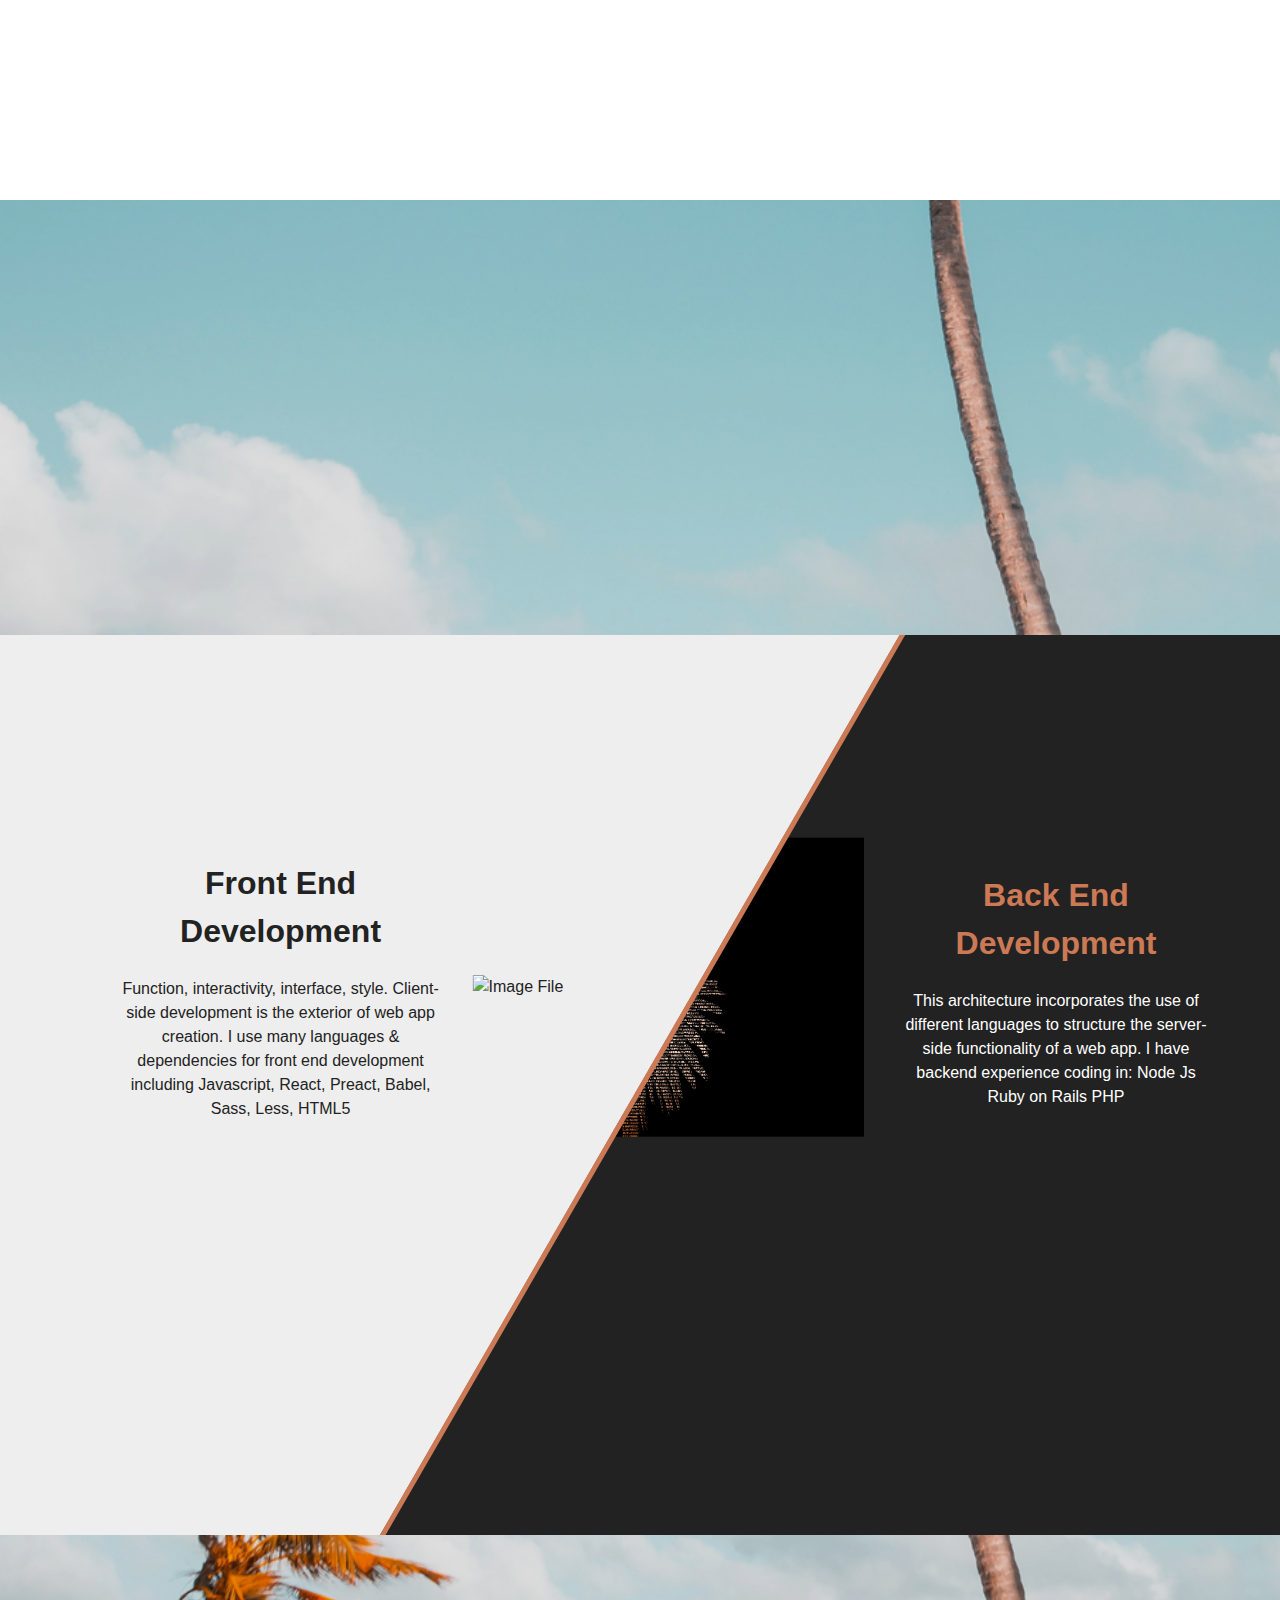
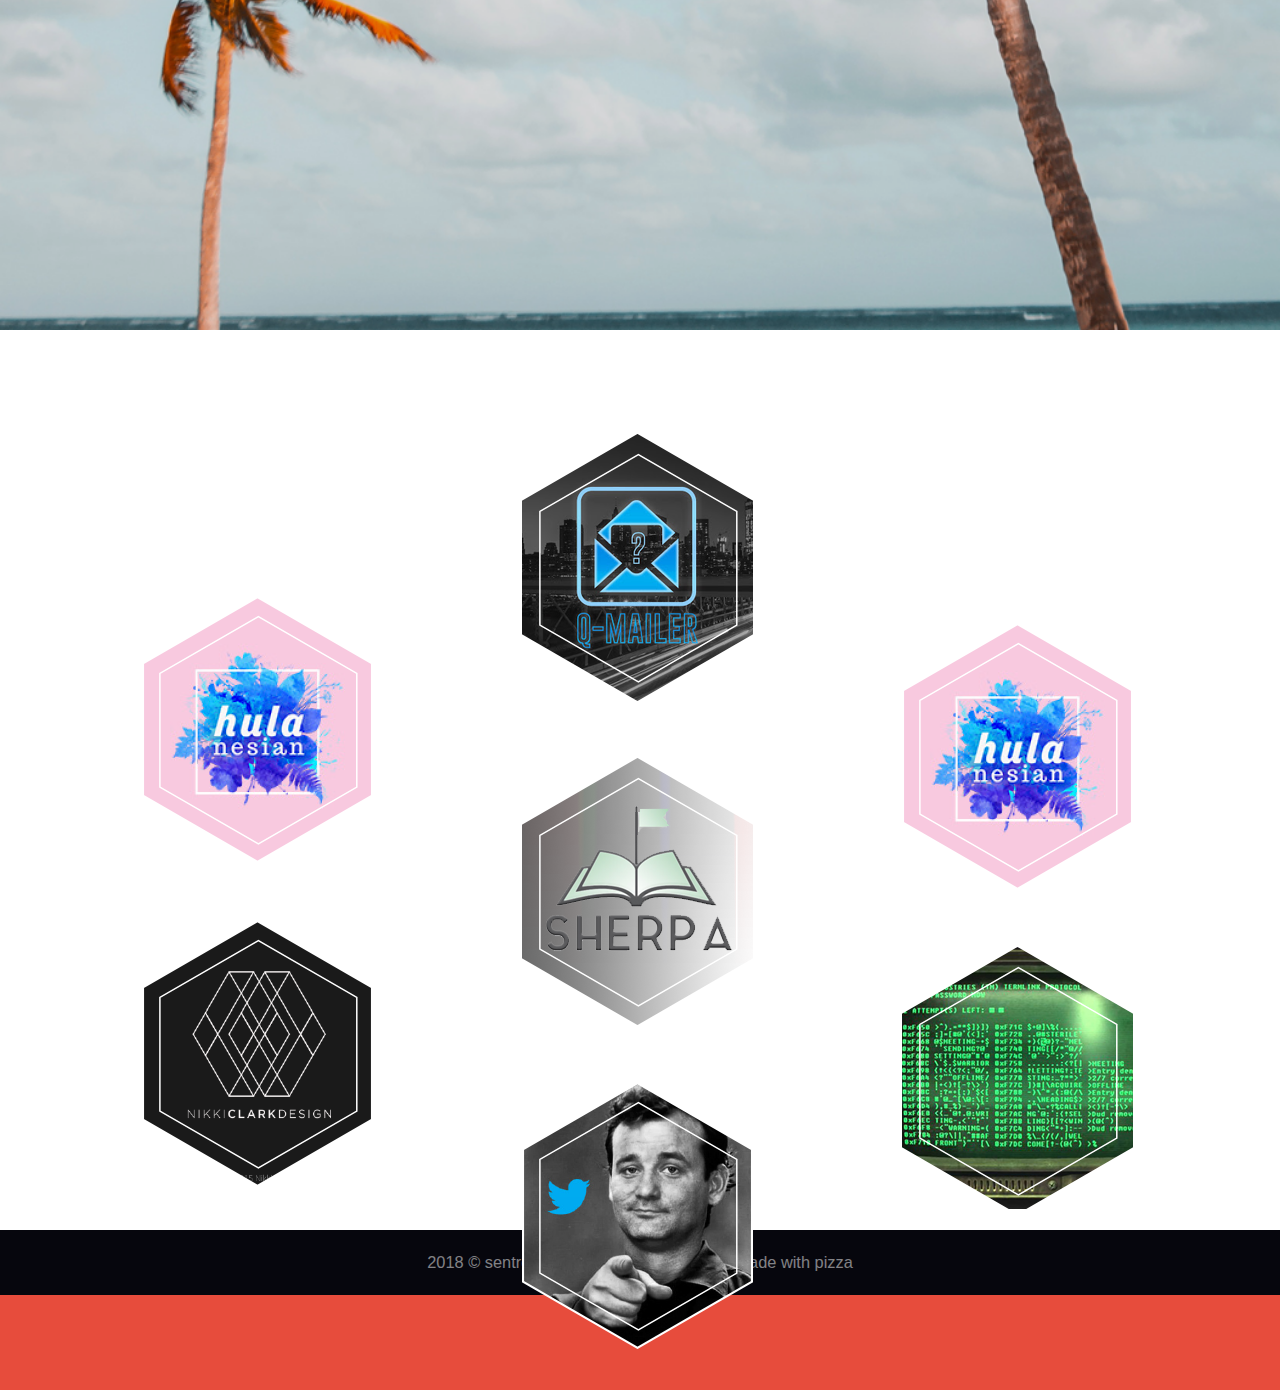
==== commit 3a347e2c: "position changes" ====
--- a/index.html
+++ b/index.html
@@ -15,10 +15,14 @@
     <link rel="stylesheet" href="css/anchor.css">
     <link rel="stylesheet" href="css/logo.css">
     <link rel="stylesheet" href="css/demo.css">
+    <link rel="stylesheet" href="css/nav.css">
     <link rel="stylesheet" href="css/particle.css">
+    <link rel="stylesheet" href="css/modal.css">
+    <link rel="stylesheet" href="css/modalcomponent.css">
     <link rel="stylesheet" type="text/css" href="css/component.css" />
     <link href='http://fonts.googleapis.com/css?family=Raleway:100|Open+Sans:400,300' rel='stylesheet' type='text/css'>
     <link rel="stylesheet" href="css/main.css">
+    <script src="js/modernizr.custom.js"></script>
     <script src="js/vendor/modernizr-2.6.2-respond-1.1.0.min.js"></script>
 </head>
 
@@ -28,13 +32,23 @@
   <![endif]-->
 
   <header role="banner">
+    <div class="menu">
+
     <nav class="anchor-nav" role="navigation">
+      <div class="menu-item current-menu-item">
       <a href="#top" class="anchor1">Home</a>
+      <div class="wee"></div>
+    </div>
+      <div class="menu-item">
       <a href="#section-3" class="anchor3">About Me</a>
+    </div>
       <a href="#section2" class="anchor2">Got Code?</a>
       <a href="#section-4" class="anchor4">Projects</a>
       <a href="#section-5" class="anchor5">Contact Me</a>
     </nav>
+  </div>
+
+
   </header>
 
     <section id="section-1">
@@ -71,13 +85,11 @@
                 I'm a creativity & diversity enthusiast who believes in having a mind-set on inclusivity on the web
                 with a new focus on assitive technologies & web accessibility.
                 <br /><br />
-                I'm a strong believer in the incresing need for HX design
-                <br /><br />
-                I currently working towards a career React with a touch of Node.
-                <br /><br />
-                I'd really like to expand into dev-ops.
-
-
+                I have a strong belief in the increasing need for HX design.
+                <br /><br />
+                I'm currently working towards a career in React with a touch of Node.
+                <br /><br />
+                In time I would really like to expand my capabilities into dev-ops.
               </p>
             </div>
             </div>
@@ -95,7 +107,11 @@
                 <h1>Back End Development</h1>
                 <p>This architecture incorporates the use of different
                   languages to structure the server-side functionality of a web app.
-                  Use the slider to see what I like to use. </p>
+                  I have backend experience coding in:
+                   Node Js
+                   Ruby on Rails
+                   PHP
+                   </p>
               </div>
                 <img src="img/splitter/background-black.png" alt="Image File">
             </div>
@@ -106,7 +122,8 @@
                   <h1>Front End Development</h1>
                   <p>Function, interactivity, interface, style. Client-side development
                      is the exterior of web app creation.
-                     Find out some of my favourite languages & dependencies.</p>
+                     I use many languages & dependencies for front end development including
+                     Javascript, React, Preact, Babel, Sass, Less, HTML5 </p>
                 </div>
                 <img src="img/splitter/background-color.png" alt="Image File">
               </div>
@@ -124,8 +141,8 @@
   <section id="section-4" class="content content--c1">
 
 <!-- FIRST PROJECT COLUMN -->
-<div>
-  <a href="#" class="tilter tilter--1">
+<div id="portfolio-resize1">
+  <a href="http://www.hulanesiandance.com" class="tilter tilter--1">
     <figure class="tilter__figure">
       <img class="tilter__image" src="img/projects/hula.png" alt="img01" />
       <div class="tilter__deco tilter__deco--shine"><div></div></div>
@@ -135,7 +152,7 @@
     </figure>
   </a>
 
-  <a href="#" class="tilter tilter--1">
+  <a href="http://www.nikkiclarkdesign.com" class="tilter tilter--1">
     <figure class="tilter__figure">
       <img class="tilter__image" src="img/projects/nikki.png" alt="img02" />
       <div class="tilter__deco tilter__deco--shine"><div></div></div>
@@ -148,27 +165,27 @@
 <!-- FIRST PROJECT COLUMN ENDS-->
 
 <!-- SECOND PROJECT COLUMN STARTS -->
-      <div>
+      <div id="portfolio-resize2">
+        <a href="http://bit.ly/qmailer" class="tilter tilter--1">
+					<figure class="tilter__figure">
+						<img class="tilter__image" src="img/projects/qmailer.png" alt="img02" />
+						<div class="tilter__deco tilter__deco--shine"><div></div></div>
+            <svg class="tilter__deco tilter__deco--lines" viewBox="0 0 300 300">
+              <polygon class="st0" points="248.8,207.1 248.8,93.4 150.4,36.6 51.9,93.4 51.9,207.1 150.4,263.9 			"/>
+            </svg>
+					</figure>
+				</a>
+        <a href="https://sherpa-app.herokuapp.com/" class="tilter tilter--1">
+					<figure class="tilter__figure">
+						<img class="tilter__image" src="img/projects/sherpa.png" alt="img02" />
+						<div class="tilter__deco tilter__deco--shine"><div></div></div>
+            <svg class="tilter__deco tilter__deco--lines" viewBox="0 0 300 300">
+              <polygon class="st0" points="248.8,207.1 248.8,93.4 150.4,36.6 51.9,93.4 51.9,207.1 150.4,263.9 			"/>
+            </svg>
+					</figure>
+				</a>
         <a href="#" class="tilter tilter--1">
 					<figure class="tilter__figure">
-						<img class="tilter__image" src="img/projects/qmailer.png" alt="img02" />
-						<div class="tilter__deco tilter__deco--shine"><div></div></div>
-            <svg class="tilter__deco tilter__deco--lines" viewBox="0 0 300 300">
-              <polygon class="st0" points="248.8,207.1 248.8,93.4 150.4,36.6 51.9,93.4 51.9,207.1 150.4,263.9 			"/>
-            </svg>
-					</figure>
-				</a>
-        <a href="#" class="tilter tilter--1">
-					<figure class="tilter__figure">
-						<img class="tilter__image" src="img/projects/nikki.png" alt="img02" />
-						<div class="tilter__deco tilter__deco--shine"><div></div></div>
-            <svg class="tilter__deco tilter__deco--lines" viewBox="0 0 300 300">
-              <polygon class="st0" points="248.8,207.1 248.8,93.4 150.4,36.6 51.9,93.4 51.9,207.1 150.4,263.9 			"/>
-            </svg>
-					</figure>
-				</a>
-        <a href="#" class="tilter tilter--1">
-					<figure class="tilter__figure">
 						<img class="tilter__image" src="img/projects/bill.png" alt="img02" />
 						<div class="tilter__deco tilter__deco--shine"><div></div></div>
             <svg class="tilter__deco tilter__deco--lines" viewBox="0 0 300 300">
@@ -180,8 +197,8 @@
 <!-- SECOND PROJECTS COLUMN ENDS       -->
 
 <!-- THIRD PROJECT STARTS -->
-      <div>
-        <a href="#" class="tilter tilter--1">
+      <div id="portfolio-resize3">
+        <a href="" class="tilter tilter--1">
   				<figure class="tilter__figure">
   					<img class="tilter__image" src="img/projects/hula.png" alt="img01" />
   					<div class="tilter__deco tilter__deco--shine"><div></div></div>
@@ -193,15 +210,15 @@
 
 				<a href="#" class="tilter tilter--1">
 					<figure class="tilter__figure">
-						<img class="tilter__image" src="img/projects/nikki.png" alt="img02" />
-						<div class="tilter__deco tilter__deco--shine"><div></div></div>
-            <svg class="tilter__deco tilter__deco--lines" viewBox="0 0 300 300">
-              <polygon class="st0" points="248.8,207.1 248.8,93.4 150.4,36.6 51.9,93.4 51.9,207.1 150.4,263.9 			"/>
-            </svg>
-					</figure>
-				</a>
-      </div>
-    </div>
+						<img class="tilter__image" src="img/projects/9000.png" alt="img02" />
+						<div class="tilter__deco tilter__deco--shine"><div></div></div>
+            <svg class="tilter__deco tilter__deco--lines" viewBox="0 0 300 300">
+              <polygon class="st0" points="248.8,207.1 248.8,93.4 150.4,36.6 51.9,93.4 51.9,207.1 150.4,263.9 			"/>
+            </svg>
+					</figure>
+				</a>
+      </div>
+
 
 <!-- THIRD PROJECT ENDS -->
 			</section>
@@ -229,6 +246,7 @@
         <script src="https://cdnjs.cloudflare.com/ajax/libs/ScrollMagic/2.0.5/plugins/animation.gsap.js"></script>
         <script src="https://cdnjs.cloudflare.com/ajax/libs/ScrollMagic/2.0.5/plugins/debug.addIndicators.min.js"></script>
         <script src="js/nav.js"></script>
+        <script src="js/linenav.js"></script>
         <script src="js/main.js"></script>
         <script src="js/splitter.js"></script>
 
--- a/css/nav.css
+++ b/css/nav.css
@@ -0,0 +1,47 @@
+
+
+html body .header {
+	position: absolute;
+	top: 2rem;
+	left: 50%;
+	transform: translateX(-50%);
+	color: #002b75;
+}
+
+html body .menu {
+	width: 100%;
+	display: flex;
+	align-items: center;
+	justify-content: center;
+}
+
+html body .menu .menu-item {
+	position: relative;
+	cursor: pointer;
+}
+
+html body .menu .menu-item .wee {
+	height: 2px;
+	width: 100%;
+	background-color: #002b75;
+	position: absolute;
+	left: 0;
+	bottom: 0;
+	transition: 0.75s;
+}
+
+html body .menu .menu-item h6 {
+	margin: 0;
+	padding: 0 1rem 1.5rem;
+	font-size: 1rem;
+	color: #232323;
+	transition: 0.75s;
+}
+
+html body .menu .menu-item:hover h6 {
+	color: #002b75;
+}
+
+html body .menu .current-menu-item h6 {
+	color: #002b75;
+}
--- a/css/modal.css
+++ b/css/modal.css
@@ -0,0 +1,184 @@
+/* General Demo Style */
+@import url(http://fonts.googleapis.com/css?family=Lato:300,400,700);
+
+@font-face {
+	font-family: 'codropsicons';
+	src:url('../fonts/codropsicons/codropsicons.eot');
+	src:url('../fonts/codropsicons/codropsicons.eot?#iefix') format('embedded-opentype'),
+		url('../fonts/codropsicons/codropsicons.woff') format('woff'),
+		url('../fonts/codropsicons/codropsicons.ttf') format('truetype'),
+		url('../fonts/codropsicons/codropsicons.svg#codropsicons') format('svg');
+	font-weight: normal;
+	font-style: normal;
+}
+
+*, *:after, *:before { -webkit-box-sizing: border-box; -moz-box-sizing: border-box; box-sizing: border-box; }
+body, html { font-size: 100%; padding: 0; margin: 0; }
+
+/* Clearfix hack by Nicolas Gallagher: http://nicolasgallagher.com/micro-clearfix-hack/ */
+.clearfix:before, .clearfix:after { content: " "; display: table; }
+.clearfix:after { clear: both; }
+
+body {
+	font-family: 'Lato', Calibri, Arial, sans-serif;
+	color: #fff;
+	background: #e74c3c;
+}
+
+a {
+	color: #c0392b;
+	text-decoration: none;
+}
+
+a:hover,
+a:active {
+	color: #333;
+}
+
+/* Header Style */
+.main,
+.container > header {
+	margin: 0 auto;
+	padding: 2em;
+}
+
+.container > header {
+	text-align: center;
+	background: #d94839;
+	padding: 3em;
+}
+
+.container > header h1 {
+	font-size: 2.625em;
+	line-height: 1.3;
+	margin: 0;
+	font-weight: 300;
+}
+
+.container > header span {
+	display: block;
+	font-size: 60%;
+	opacity: 0.7;
+	padding: 0 0 0.6em 0.1em;
+}
+
+/* Main Content */
+.main {
+	max-width: 69em;
+}
+
+.column {
+	float: left;
+	width: 50%;
+	padding: 0 2em;
+	min-height: 300px;
+	position: relative;
+}
+
+.column:nth-child(2) {
+	box-shadow: -1px 0 0 rgba(0,0,0,0.1);
+}
+
+.column p {
+	font-weight: 300;
+	font-size: 2em;
+	padding: 0;
+	margin: 0;
+	text-align: right;
+	line-height: 1.5;
+}
+
+/* To Navigation Style */
+.codrops-top {
+	background: #fff;
+	background: rgba(255, 255, 255, 0.2);
+	text-transform: uppercase;
+	width: 100%;
+	font-size: 0.69em;
+	line-height: 2.2;
+}
+
+.codrops-top a {
+	padding: 0 1em;
+	letter-spacing: 0.1em;
+	display: inline-block;
+}
+
+.codrops-top a:hover {
+	color: #e74c3c;
+	background: rgba(255,255,255,0.6);
+}
+
+.codrops-top span.right {
+	float: right;
+}
+
+.codrops-top span.right a {
+	float: left;
+	display: block;
+}
+
+.codrops-icon:before {
+	font-family: 'codropsicons';
+	margin: 0 4px;
+	speak: none;
+	font-style: normal;
+	font-weight: normal;
+	font-variant: normal;
+	text-transform: none;
+	line-height: 1;
+	-webkit-font-smoothing: antialiased;
+}
+
+.codrops-icon-drop:before {
+	content: "\e001";
+}
+
+.codrops-icon-prev:before {
+	content: "\e004";
+}
+
+button {
+	border: none;
+	padding: 0.6em 1.2em;
+	background: #c0392b;
+	color: #fff;
+	font-family: 'Lato', Calibri, Arial, sans-serif;
+	font-size: 1em;
+	letter-spacing: 1px;
+	text-transform: uppercase;
+	cursor: pointer;
+	display: inline-block;
+	margin: 3px 2px;
+	border-radius: 2px;
+}
+
+button:hover {
+	background: #A5281B;
+}
+
+@media screen and (max-width: 46.0625em) {
+	.column {
+		width: 100%;
+		min-width: auto;
+		min-height: auto;
+		padding: 1em; 
+	}
+
+	.column p {
+		text-align: left;
+		font-size: 1.5em;
+	}
+
+	.column:nth-child(2) {
+		box-shadow: 0 -1px 0 rgba(0,0,0,0.1);
+	}
+}
+
+@media screen and (max-width: 25em) {
+
+	.codrops-icon span {
+		display: none;
+	}
+
+}--- a/css/modalcomponent.css
+++ b/css/modalcomponent.css
@@ -0,0 +1,734 @@
+/* General styles for the modal */
+
+/* 
+Styles for the html/body for special modal where we want 3d effects
+Note that we need a container wrapping all content on the page for the 
+perspective effects (not including the modals and the overlay).
+*/
+.md-perspective,
+.md-perspective body {
+	height: 100%;
+	overflow: hidden;
+}
+
+.md-perspective body  {
+	background: #222;
+	-webkit-perspective: 600px;
+	-moz-perspective: 600px;
+	perspective: 600px;
+}
+
+.container {
+	background: #e74c3c;
+	min-height: 100%;
+}
+
+.md-modal {
+	position: fixed;
+	top: 50%;
+	left: 50%;
+	width: 50%;
+	max-width: 630px;
+	min-width: 320px;
+	height: auto;
+	z-index: 2000;
+	visibility: hidden;
+	-webkit-backface-visibility: hidden;
+	-moz-backface-visibility: hidden;
+	backface-visibility: hidden;
+	-webkit-transform: translateX(-50%) translateY(-50%);
+	-moz-transform: translateX(-50%) translateY(-50%);
+	-ms-transform: translateX(-50%) translateY(-50%);
+	transform: translateX(-50%) translateY(-50%);
+}
+
+.md-show {
+	visibility: visible;
+}
+
+.md-overlay {
+	position: fixed;
+	width: 100%;
+	height: 100%;
+	visibility: hidden;
+	top: 0;
+	left: 0;
+	z-index: 1000;
+	opacity: 0;
+	background: rgba(143,27,15,0.8);
+	-webkit-transition: all 0.3s;
+	-moz-transition: all 0.3s;
+	transition: all 0.3s;
+}
+
+.md-show ~ .md-overlay {
+	opacity: 1;
+	visibility: visible;
+}
+
+/* Content styles */
+.md-content {
+	color: #fff;
+	background: #e74c3c;
+	position: relative;
+	border-radius: 3px;
+	margin: 0 auto;
+}
+
+.md-content h3 {
+	margin: 0;
+	padding: 0.4em;
+	text-align: center;
+	font-size: 2.4em;
+	font-weight: 300;
+	opacity: 0.8;
+	background: rgba(0,0,0,0.1);
+	border-radius: 3px 3px 0 0;
+}
+
+.md-content > div {
+	padding: 15px 40px 30px;
+	margin: 0;
+	font-weight: 300;
+	font-size: 1.15em;
+}
+
+.md-content > div p {
+	margin: 0;
+	padding: 10px 0;
+}
+
+.md-content > div ul {
+	margin: 0;
+	padding: 0 0 30px 20px;
+}
+
+.md-content > div ul li {
+	padding: 5px 0;
+}
+
+.md-content button {
+	display: block;
+	margin: 0 auto;
+	font-size: 0.8em;
+}
+
+/* Individual modal styles with animations/transitions */
+
+/* Effect 1: Fade in and scale up */
+.md-effect-1 .md-content {
+	-webkit-transform: scale(0.7);
+	-moz-transform: scale(0.7);
+	-ms-transform: scale(0.7);
+	transform: scale(0.7);
+	opacity: 0;
+	-webkit-transition: all 0.3s;
+	-moz-transition: all 0.3s;
+	transition: all 0.3s;
+}
+
+.md-show.md-effect-1 .md-content {
+	-webkit-transform: scale(1);
+	-moz-transform: scale(1);
+	-ms-transform: scale(1);
+	transform: scale(1);
+	opacity: 1;
+}
+
+/* Effect 2: Slide from the right */
+.md-effect-2 .md-content {
+	-webkit-transform: translateX(20%);
+	-moz-transform: translateX(20%);
+	-ms-transform: translateX(20%);
+	transform: translateX(20%);
+	opacity: 0;
+	-webkit-transition: all 0.3s cubic-bezier(0.25, 0.5, 0.5, 0.9);
+	-moz-transition: all 0.3s cubic-bezier(0.25, 0.5, 0.5, 0.9);
+	transition: all 0.3s cubic-bezier(0.25, 0.5, 0.5, 0.9);
+}
+
+.md-show.md-effect-2 .md-content {
+	-webkit-transform: translateX(0);
+	-moz-transform: translateX(0);
+	-ms-transform: translateX(0);
+	transform: translateX(0);
+	opacity: 1;
+}
+
+/* Effect 3: Slide from the bottom */
+.md-effect-3 .md-content {
+	-webkit-transform: translateY(20%);
+	-moz-transform: translateY(20%);
+	-ms-transform: translateY(20%);
+	transform: translateY(20%);
+	opacity: 0;
+	-webkit-transition: all 0.3s;
+	-moz-transition: all 0.3s;
+	transition: all 0.3s;
+}
+
+.md-show.md-effect-3 .md-content {
+	-webkit-transform: translateY(0);
+	-moz-transform: translateY(0);
+	-ms-transform: translateY(0);
+	transform: translateY(0);
+	opacity: 1;
+}
+
+/* Effect 4: Newspaper */
+.md-effect-4 .md-content {
+	-webkit-transform: scale(0) rotate(720deg);
+	-moz-transform: scale(0) rotate(720deg);
+	-ms-transform: scale(0) rotate(720deg);
+	transform: scale(0) rotate(720deg);
+	opacity: 0;
+}
+
+.md-show.md-effect-4 ~ .md-overlay,
+.md-effect-4 .md-content {
+	-webkit-transition: all 0.5s;
+	-moz-transition: all 0.5s;
+	transition: all 0.5s;
+}
+
+.md-show.md-effect-4 .md-content {
+	-webkit-transform: scale(1) rotate(0deg);
+	-moz-transform: scale(1) rotate(0deg);
+	-ms-transform: scale(1) rotate(0deg);
+	transform: scale(1) rotate(0deg);
+	opacity: 1;
+}
+
+/* Effect 5: fall */
+.md-effect-5.md-modal {
+	-webkit-perspective: 1300px;
+	-moz-perspective: 1300px;
+	perspective: 1300px;
+}
+
+.md-effect-5 .md-content {
+	-webkit-transform-style: preserve-3d;
+	-moz-transform-style: preserve-3d;
+	transform-style: preserve-3d;
+	-webkit-transform: translateZ(600px) rotateX(20deg); 
+	-moz-transform: translateZ(600px) rotateX(20deg); 
+	-ms-transform: translateZ(600px) rotateX(20deg); 
+	transform: translateZ(600px) rotateX(20deg); 
+	opacity: 0;
+}
+
+.md-show.md-effect-5 .md-content {
+	-webkit-transition: all 0.3s ease-in;
+	-moz-transition: all 0.3s ease-in;
+	transition: all 0.3s ease-in;
+	-webkit-transform: translateZ(0px) rotateX(0deg);
+	-moz-transform: translateZ(0px) rotateX(0deg);
+	-ms-transform: translateZ(0px) rotateX(0deg);
+	transform: translateZ(0px) rotateX(0deg); 
+	opacity: 1;
+}
+
+/* Effect 6: side fall */
+.md-effect-6.md-modal {
+	-webkit-perspective: 1300px;
+	-moz-perspective: 1300px;
+	perspective: 1300px;
+}
+
+.md-effect-6 .md-content {
+	-webkit-transform-style: preserve-3d;
+	-moz-transform-style: preserve-3d;
+	transform-style: preserve-3d;
+	-webkit-transform: translate(30%) translateZ(600px) rotate(10deg); 
+	-moz-transform: translate(30%) translateZ(600px) rotate(10deg);
+	-ms-transform: translate(30%) translateZ(600px) rotate(10deg);
+	transform: translate(30%) translateZ(600px) rotate(10deg); 
+	opacity: 0;
+}
+
+.md-show.md-effect-6 .md-content {
+	-webkit-transition: all 0.3s ease-in;
+	-moz-transition: all 0.3s ease-in;
+	transition: all 0.3s ease-in;
+	-webkit-transform: translate(0%) translateZ(0) rotate(0deg);
+	-moz-transform: translate(0%) translateZ(0) rotate(0deg);
+	-ms-transform: translate(0%) translateZ(0) rotate(0deg);
+	transform: translate(0%) translateZ(0) rotate(0deg);
+	opacity: 1;
+}
+
+/* Effect 7:  slide and stick to top */
+.md-effect-7{
+	top: 0;
+	-webkit-transform: translateX(-50%);
+	-moz-transform: translateX(-50%);
+	-ms-transform: translateX(-50%);
+	transform: translateX(-50%);
+}
+
+.md-effect-7 .md-content {
+	-webkit-transform: translateY(-200%);
+	-moz-transform: translateY(-200%);
+	-ms-transform: translateY(-200%);
+	transform: translateY(-200%);
+	-webkit-transition: all .3s;
+	-moz-transition: all .3s;
+	transition: all .3s;
+	opacity: 0;
+}
+
+.md-show.md-effect-7 .md-content {
+	-webkit-transform: translateY(0%);
+	-moz-transform: translateY(0%);
+	-ms-transform: translateY(0%);
+	transform: translateY(0%);
+	border-radius: 0 0 3px 3px;
+	opacity: 1;
+}
+
+/* Effect 8: 3D flip horizontal */
+.md-effect-8.md-modal {
+	-webkit-perspective: 1300px;
+	-moz-perspective: 1300px;
+	perspective: 1300px;
+}
+
+.md-effect-8 .md-content {
+	-webkit-transform-style: preserve-3d;
+	-moz-transform-style: preserve-3d;
+	transform-style: preserve-3d;
+	-webkit-transform: rotateY(-70deg);
+	-moz-transform: rotateY(-70deg);
+	-ms-transform: rotateY(-70deg);
+	transform: rotateY(-70deg);
+	-webkit-transition: all 0.3s;
+	-moz-transition: all 0.3s;
+	transition: all 0.3s;
+	opacity: 0;
+}
+
+.md-show.md-effect-8 .md-content {
+	-webkit-transform: rotateY(0deg);
+	-moz-transform: rotateY(0deg);
+	-ms-transform: rotateY(0deg);
+	transform: rotateY(0deg);
+	opacity: 1;
+}
+
+/* Effect 9: 3D flip vertical */
+.md-effect-9.md-modal {
+	-webkit-perspective: 1300px;
+	-moz-perspective: 1300px;
+	perspective: 1300px;
+}
+
+.md-effect-9 .md-content {
+	-webkit-transform-style: preserve-3d;
+	-moz-transform-style: preserve-3d;
+	transform-style: preserve-3d;
+	-webkit-transform: rotateX(-70deg);
+	-moz-transform: rotateX(-70deg);
+	-ms-transform: rotateX(-70deg);
+	transform: rotateX(-70deg);
+	-webkit-transition: all 0.3s;
+	-moz-transition: all 0.3s;
+	transition: all 0.3s;
+	opacity: 0;
+}
+
+.md-show.md-effect-9 .md-content {
+	-webkit-transform: rotateX(0deg);
+	-moz-transform: rotateX(0deg);
+	-ms-transform: rotateX(0deg);
+	transform: rotateX(0deg);
+	opacity: 1;
+}
+
+/* Effect 10: 3D sign */
+.md-effect-10.md-modal {
+	-webkit-perspective: 1300px;
+	-moz-perspective: 1300px;
+	perspective: 1300px;
+}
+
+.md-effect-10 .md-content {
+	-webkit-transform-style: preserve-3d;
+	-moz-transform-style: preserve-3d;
+	transform-style: preserve-3d;
+	-webkit-transform: rotateX(-60deg);
+	-moz-transform: rotateX(-60deg);
+	-ms-transform: rotateX(-60deg);
+	transform: rotateX(-60deg);
+	-webkit-transform-origin: 50% 0;
+	-moz-transform-origin: 50% 0;
+	transform-origin: 50% 0;
+	opacity: 0;
+	-webkit-transition: all 0.3s;
+	-moz-transition: all 0.3s;
+	transition: all 0.3s;
+}
+
+.md-show.md-effect-10 .md-content {
+	-webkit-transform: rotateX(0deg);
+	-moz-transform: rotateX(0deg);
+	-ms-transform: rotateX(0deg);
+	transform: rotateX(0deg);
+	opacity: 1;
+}
+
+/* Effect 11: Super scaled */
+.md-effect-11 .md-content {
+	-webkit-transform: scale(2);
+	-moz-transform: scale(2);
+	-ms-transform: scale(2);
+	transform: scale(2);
+	opacity: 0;
+	-webkit-transition: all 0.3s;
+	-moz-transition: all 0.3s;
+	transition: all 0.3s;
+}
+
+.md-show.md-effect-11 .md-content {
+	-webkit-transform: scale(1);
+	-moz-transform: scale(1);
+	-ms-transform: scale(1);
+	transform: scale(1);
+	opacity: 1;
+}
+
+/* Effect 12:  Just me */
+.md-effect-12 .md-content {
+	-webkit-transform: scale(0.8);
+	-moz-transform: scale(0.8);
+	-ms-transform: scale(0.8);
+	transform: scale(0.8);
+	opacity: 0;
+	-webkit-transition: all 0.3s;
+	-moz-transition: all 0.3s;
+	transition: all 0.3s;
+}
+
+.md-show.md-effect-12 ~ .md-overlay {
+	background: #e74c3c;
+} 
+
+.md-effect-12 .md-content h3,
+.md-effect-12 .md-content {
+	background: transparent;
+}
+
+.md-show.md-effect-12 .md-content {
+	-webkit-transform: scale(1);
+	-moz-transform: scale(1);
+	-ms-transform: scale(1);
+	transform: scale(1);
+	opacity: 1;
+}
+
+/* Effect 13: 3D slit */
+.md-effect-13.md-modal {
+	-webkit-perspective: 1300px;
+	-moz-perspective: 1300px;
+	perspective: 1300px;
+}
+
+.md-effect-13 .md-content {
+	-webkit-transform-style: preserve-3d;
+	-moz-transform-style: preserve-3d;
+	transform-style: preserve-3d;
+	-webkit-transform: translateZ(-3000px) rotateY(90deg);
+	-moz-transform: translateZ(-3000px) rotateY(90deg);
+	-ms-transform: translateZ(-3000px) rotateY(90deg);
+	transform: translateZ(-3000px) rotateY(90deg);
+	opacity: 0;
+}
+
+.md-show.md-effect-13 .md-content {
+	-webkit-animation: slit .7s forwards ease-out;
+	-moz-animation: slit .7s forwards ease-out;
+	animation: slit .7s forwards ease-out;
+}
+
+@-webkit-keyframes slit {
+	50% { -webkit-transform: translateZ(-250px) rotateY(89deg); opacity: .5; -webkit-animation-timing-function: ease-out;}
+	100% { -webkit-transform: translateZ(0) rotateY(0deg); opacity: 1; }
+}
+
+@-moz-keyframes slit {
+	50% { -moz-transform: translateZ(-250px) rotateY(89deg); opacity: .5; -moz-animation-timing-function: ease-out;}
+	100% { -moz-transform: translateZ(0) rotateY(0deg); opacity: 1; }
+}
+
+@keyframes slit {
+	50% { transform: translateZ(-250px) rotateY(89deg); opacity: 1; animation-timing-function: ease-in;}
+	100% { transform: translateZ(0) rotateY(0deg); opacity: 1; }
+}
+
+/* Effect 14:  3D Rotate from bottom */
+.md-effect-14.md-modal {
+	-webkit-perspective: 1300px;
+	-moz-perspective: 1300px;
+	perspective: 1300px;
+}
+
+.md-effect-14 .md-content {
+	-webkit-transform-style: preserve-3d;
+	-moz-transform-style: preserve-3d;
+	transform-style: preserve-3d;
+	-webkit-transform: translateY(100%) rotateX(90deg);
+	-moz-transform: translateY(100%) rotateX(90deg);
+	-ms-transform: translateY(100%) rotateX(90deg);
+	transform: translateY(100%) rotateX(90deg);
+	-webkit-transform-origin: 0 100%;
+	-moz-transform-origin: 0 100%;
+	transform-origin: 0 100%;
+	opacity: 0;
+	-webkit-transition: all 0.3s ease-out;
+	-moz-transition: all 0.3s ease-out;
+	transition: all 0.3s ease-out;
+}
+
+.md-show.md-effect-14 .md-content {
+	-webkit-transform: translateY(0%) rotateX(0deg);
+	-moz-transform: translateY(0%) rotateX(0deg);
+	-ms-transform: translateY(0%) rotateX(0deg);
+	transform: translateY(0%) rotateX(0deg);
+	opacity: 1;
+}
+
+/* Effect 15:  3D Rotate in from left */
+.md-effect-15.md-modal {
+	-webkit-perspective: 1300px;
+	-moz-perspective: 1300px;
+	perspective: 1300px;
+}
+
+.md-effect-15 .md-content {
+	-webkit-transform-style: preserve-3d;
+	-moz-transform-style: preserve-3d;
+	transform-style: preserve-3d;
+	-webkit-transform: translateZ(100px) translateX(-30%) rotateY(90deg);
+	-moz-transform: translateZ(100px) translateX(-30%) rotateY(90deg);
+	-ms-transform: translateZ(100px) translateX(-30%) rotateY(90deg);
+	transform: translateZ(100px) translateX(-30%) rotateY(90deg);
+	-webkit-transform-origin: 0 100%;
+	-moz-transform-origin: 0 100%;
+	transform-origin: 0 100%;
+	opacity: 0;
+	-webkit-transition: all 0.3s;
+	-moz-transition: all 0.3s;
+	transition: all 0.3s;
+}
+
+.md-show.md-effect-15 .md-content {
+	-webkit-transform: translateZ(0px) translateX(0%) rotateY(0deg);
+	-moz-transform: translateZ(0px) translateX(0%) rotateY(0deg);
+	-ms-transform: translateZ(0px) translateX(0%) rotateY(0deg);
+	transform: translateZ(0px) translateX(0%) rotateY(0deg);
+	opacity: 1;
+}
+
+/* Effect 16:  Blur */
+.md-show.md-effect-16 ~ .md-overlay {
+	background: rgba(180,46,32,0.5);
+}
+
+.md-show.md-effect-16 ~ .container {
+	-webkit-filter: blur(3px);
+	-moz-filter: blur(3px);
+	filter: blur(3px);
+}
+
+.md-effect-16 .md-content {
+	-webkit-transform: translateY(-5%);
+	-moz-transform: translateY(-5%);
+	-ms-transform: translateY(-5%);
+	transform: translateY(-5%);
+	opacity: 0;
+}
+
+.md-show.md-effect-16 ~ .container,
+.md-effect-16 .md-content {
+	-webkit-transition: all 0.3s;
+	-moz-transition: all 0.3s;
+	transition: all 0.3s;
+}
+
+.md-show.md-effect-16 .md-content {
+	-webkit-transform: translateY(0);
+	-moz-transform: translateY(0);
+	-ms-transform: translateY(0);
+	transform: translateY(0);
+	opacity: 1;
+}
+
+/* Effect 17:  Slide in from bottom with perspective on container */
+.md-show.md-effect-17 ~ .container {
+	height: 100%;
+	overflow: hidden;
+	-webkit-transition: -webkit-transform 0.3s;
+	-moz-transition: -moz-transform 0.3s;
+	transition: transform 0.3s;
+}	
+
+.md-show.md-effect-17 ~ .container,
+.md-show.md-effect-17 ~ .md-overlay  {
+	-webkit-transform: rotateX(-2deg);
+	-moz-transform: rotateX(-2deg);
+	-ms-transform: rotateX(-2deg);
+	transform: rotateX(-2deg);
+	-webkit-transform-origin: 50% 0%;
+	-moz-transform-origin: 50% 0%;
+	transform-origin: 50% 0%;
+	-webkit-transform-style: preserve-3d;
+	-moz-transform-style: preserve-3d;
+	transform-style: preserve-3d;
+}
+
+.md-effect-17 .md-content {
+	opacity: 0;
+	-webkit-transform: translateY(200%);
+	-moz-transform: translateY(200%);
+	-ms-transform: translateY(200%);
+	transform: translateY(200%);
+}
+
+.md-show.md-effect-17 .md-content {
+	-webkit-transform: translateY(0);
+	-moz-transform: translateY(0);
+	-ms-transform: translateY(0);
+	transform: translateY(0);
+	opacity: 1;
+	-webkit-transition: all 0.3s 0.2s;
+	-moz-transition: all 0.3s 0.2s;
+	transition: all 0.3s 0.2s;
+}
+
+/* Effect 18:  Slide from right with perspective on container */
+.md-show.md-effect-18 ~ .container {
+	height: 100%;
+	overflow: hidden;
+}
+
+.md-show.md-effect-18 ~ .md-overlay {
+	background: rgba(143,27,15,0.8);
+	-webkit-transition: all 0.5s;
+	-moz-transition: all 0.5s;
+	transition: all 0.5s;
+}
+
+.md-show.md-effect-18 ~ .container,
+.md-show.md-effect-18 ~ .md-overlay {
+	-webkit-transform-style: preserve-3d;
+	-webkit-transform-origin: 0% 50%;
+	-webkit-animation: rotateRightSideFirst 0.5s forwards ease-in;
+	-moz-transform-style: preserve-3d;
+	-moz-transform-origin: 0% 50%;
+	-moz-animation: rotateRightSideFirst 0.5s forwards ease-in;
+	transform-style: preserve-3d;
+	transform-origin: 0% 50%;
+	animation: rotateRightSideFirst 0.5s forwards ease-in;
+}
+
+@-webkit-keyframes rotateRightSideFirst {
+	50% { -webkit-transform: translateZ(-50px) rotateY(5deg); -webkit-animation-timing-function: ease-out; }
+	100% { -webkit-transform: translateZ(-200px); }
+}
+
+@-moz-keyframes rotateRightSideFirst {
+	50% { -moz-transform: translateZ(-50px) rotateY(5deg); -moz-animation-timing-function: ease-out; }
+	100% { -moz-transform: translateZ(-200px); }
+}
+
+@keyframes rotateRightSideFirst {
+	50% { transform: translateZ(-50px) rotateY(5deg); animation-timing-function: ease-out; }
+	100% { transform: translateZ(-200px); }
+}
+
+.md-effect-18 .md-content {
+	-webkit-transform: translateX(200%);
+	-moz-transform: translateX(200%);
+	-ms-transform: translateX(200%);
+	transform: translateX(200%);
+	opacity: 0;
+}
+
+.md-show.md-effect-18 .md-content {
+	-webkit-transform: translateX(0);
+	-moz-transform: translateX(0);
+	-ms-transform: translateX(0);
+	transform: translateX(0);
+	opacity: 1;
+	-webkit-transition: all 0.5s 0.1s;
+	-moz-transition: all 0.5s 0.1s;
+	transition: all 0.5s 0.1s;
+}
+
+/* Effect 19:  Slip in from the top with perspective on container */
+.md-show.md-effect-19 ~ .container {
+	height: 100%;
+	overflow: hidden;
+}
+
+.md-show.md-effect-19 ~ .md-overlay {
+	-webkit-transition: all 0.5s;
+	-moz-transition: all 0.5s;
+	transition: all 0.5s;
+}
+
+.md-show.md-effect-19 ~ .container,
+.md-show.md-effect-19 ~ .md-overlay {
+	-webkit-transform-style: preserve-3d;
+	-webkit-transform-origin: 50% 100%;
+	-webkit-animation: OpenTop 0.5s forwards ease-in;
+	-moz-transform-style: preserve-3d;
+	-moz-transform-origin: 50% 100%;
+	-moz-animation: OpenTop 0.5s forwards ease-in;
+	transform-style: preserve-3d;
+	transform-origin: 50% 100%;
+	animation: OpenTop 0.5s forwards ease-in;
+}
+
+@-webkit-keyframes OpenTop {
+	50% { 
+		-webkit-transform: rotateX(10deg); 
+		-webkit-animation-timing-function: ease-out; 
+	}
+}
+
+@-moz-keyframes OpenTop {
+	50% { 
+		-moz-transform: rotateX(10deg); 
+		-moz-animation-timing-function: ease-out; 
+	}
+}
+
+@keyframes OpenTop {
+	50% { 
+		transform: rotateX(10deg); 
+		animation-timing-function: ease-out; 
+	}
+}
+
+.md-effect-19 .md-content {
+	-webkit-transform: translateY(-200%);
+	-moz-transform: translateY(-200%);
+	-ms-transform: translateY(-200%);
+	transform: translateY(-200%);
+	opacity: 0;
+}
+
+.md-show.md-effect-19 .md-content {
+	-webkit-transform: translateY(0);
+	-moz-transform: translateY(0);
+	-ms-transform: translateY(0);
+	transform: translateY(0);
+	opacity: 1;
+	-webkit-transition: all 0.5s 0.1s;
+	-moz-transition: all 0.5s 0.1s;
+	transition: all 0.5s 0.1s;
+}
+
+@media screen and (max-width: 32em) {
+	body { font-size: 75%; }
+}--- a/css/main.css
+++ b/css/main.css
@@ -126,7 +126,7 @@
     transform: translate(-50%, -50%);
 }
 .project {
-    text-align: justify;
+    text-align: left;
     height: 100vh;
     /* padding: 200px 0; */
     border-bottom: 1px #ebebeb solid;
@@ -182,6 +182,29 @@
 #secondary {
     position: relative;
     background-color: #FFF;
+}
+/* #portfolio-resize1 {
+  height: 80%;
+  width: 30%;
+  /* position: absolute; */
+  /* margin: inherit; */
+  /* overflow: hidden; */
+}
+#portfolio-resize2 {
+  min-height: 100vh;
+  width: 30%;
+  /* position: absolute; */
+  /* background-size: contain; */
+
+  /* margin: inherit; */
+  /* overflow: hidden; */
+}
+#portfolio-resize3 {
+  height: 80%;
+  width: 30%;
+  /* position: absolute; */
+  /* margin: inherit; */
+  /* overflow: hidden; */
 }
 .bcg-parallax {
     padding: 60px 0;
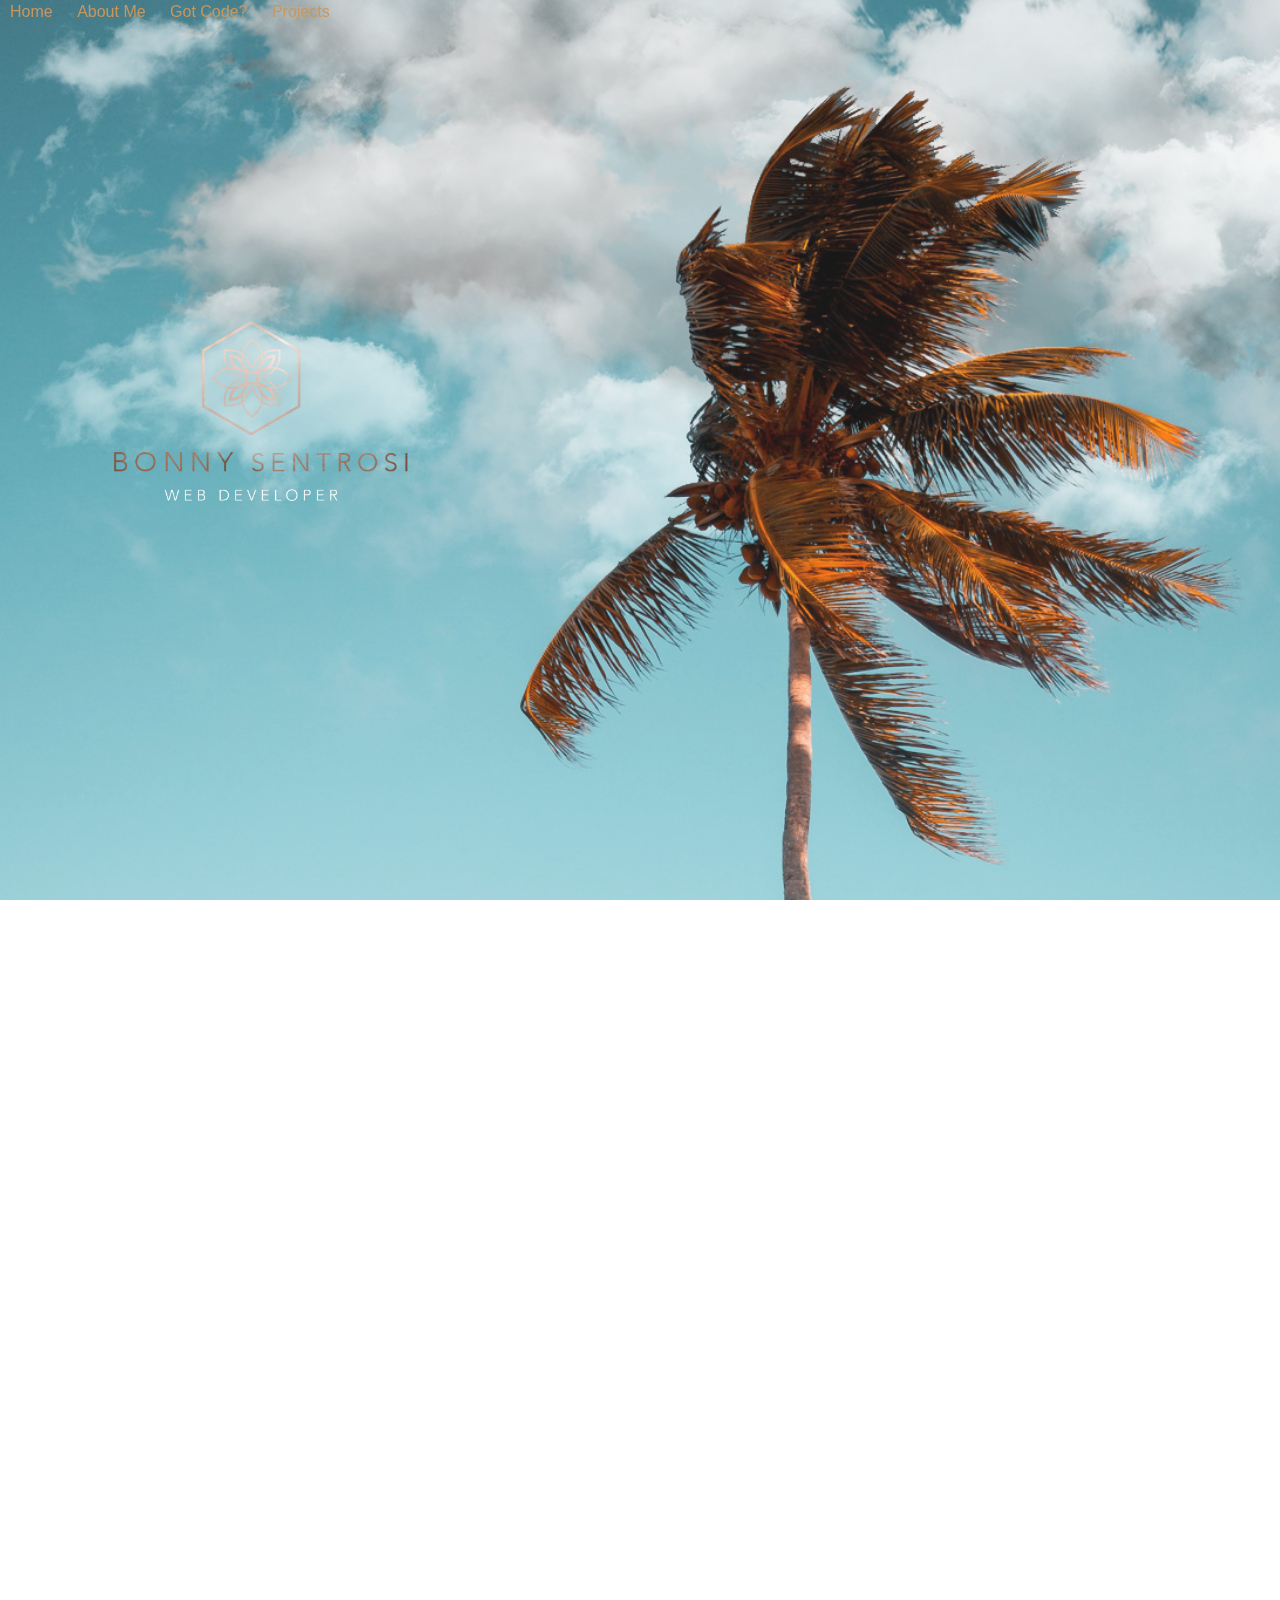
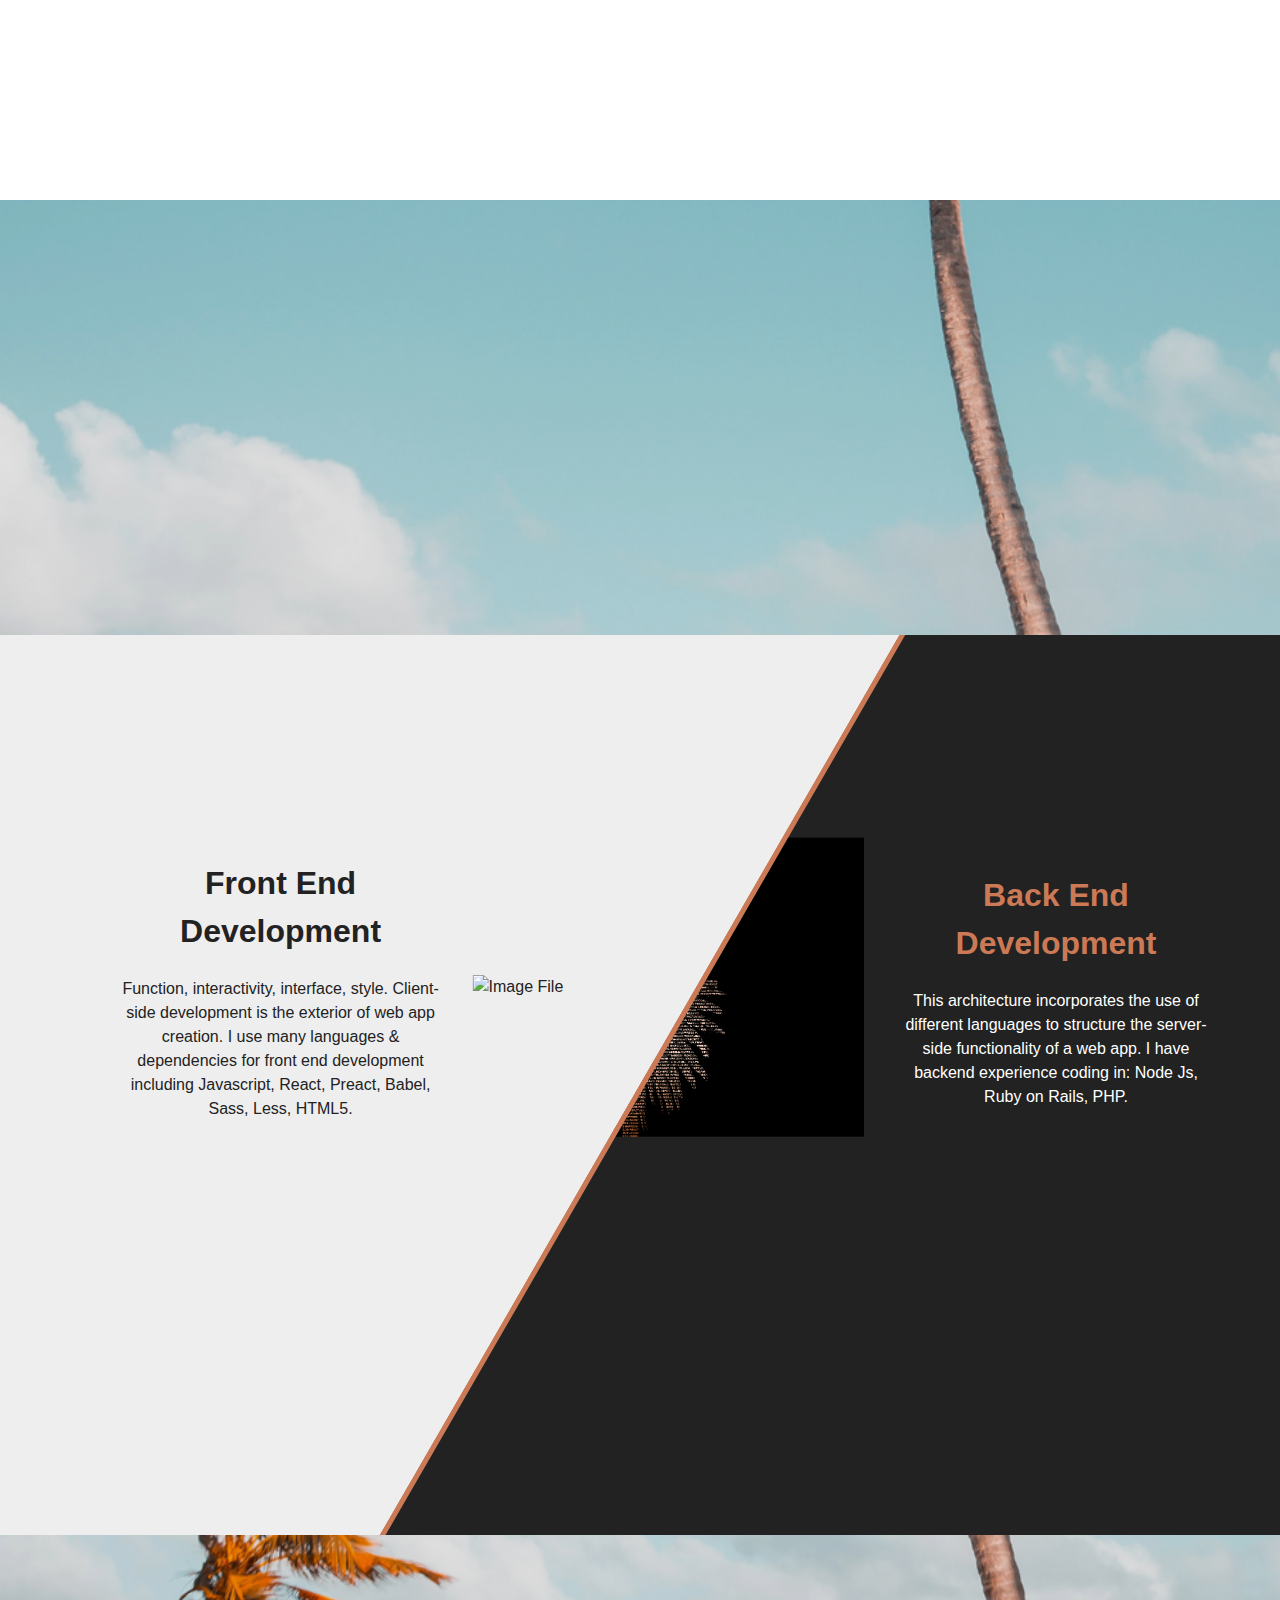
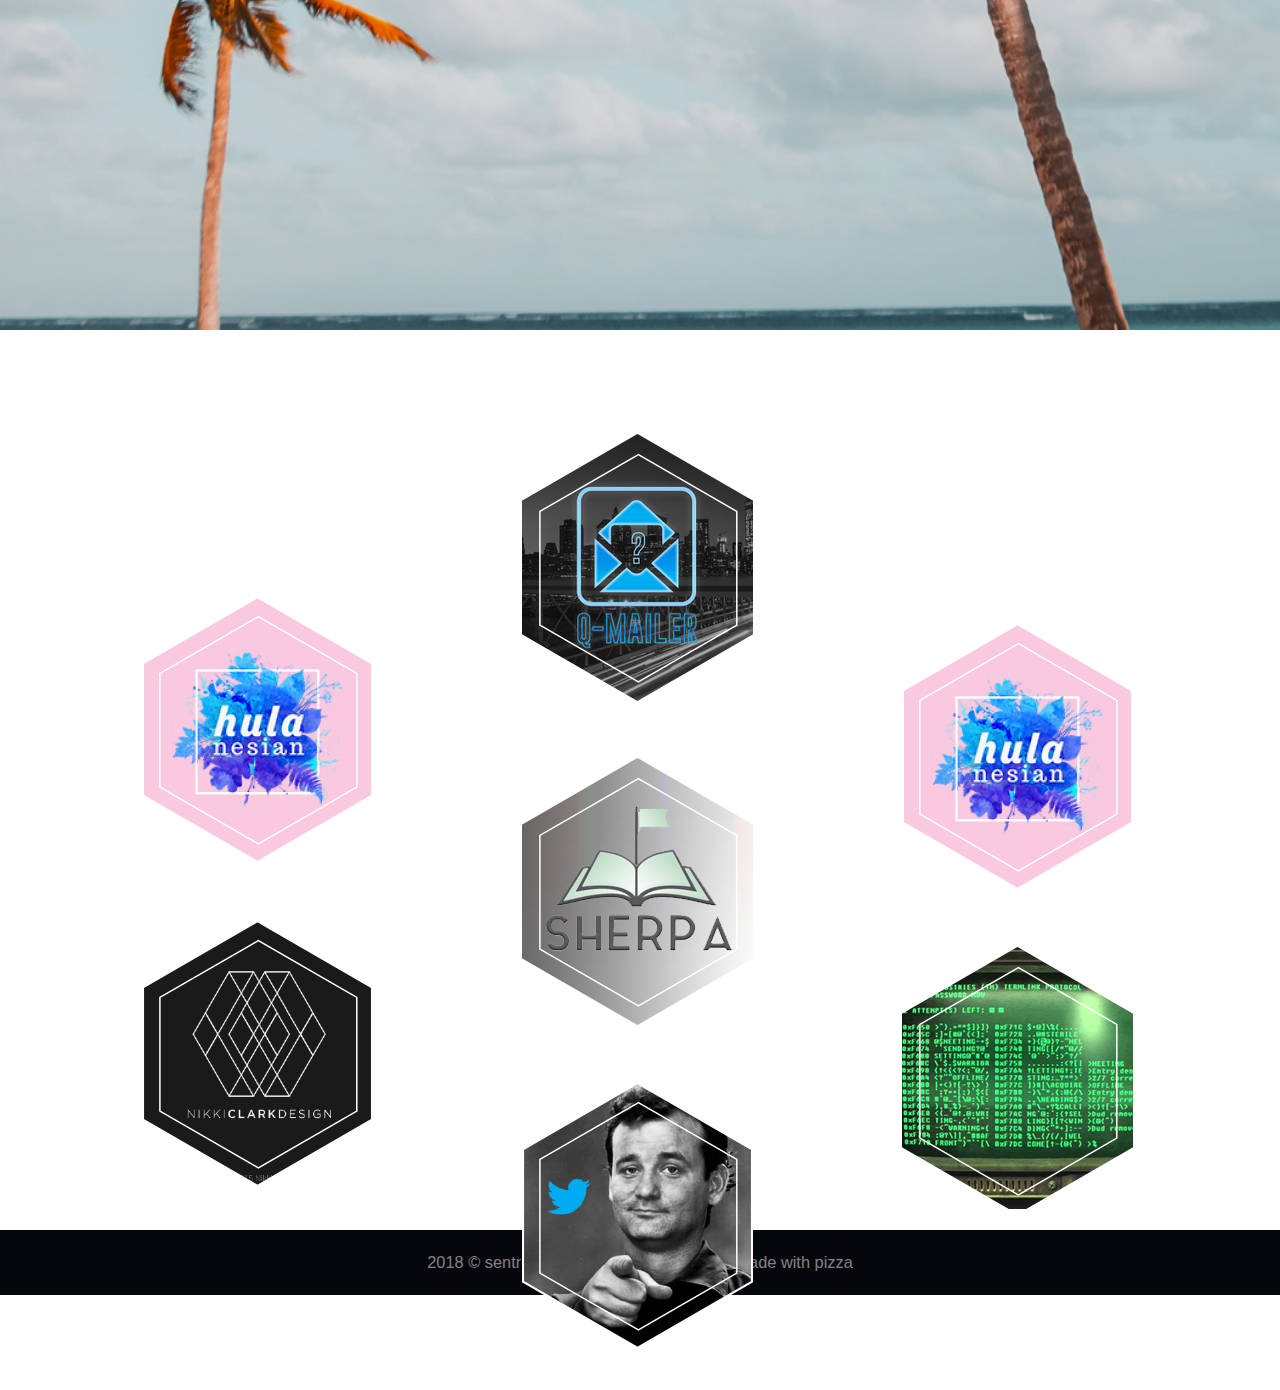
==== commit 92297ebe: "added stuff" ====
--- a/index.html
+++ b/index.html
@@ -17,8 +17,6 @@
     <link rel="stylesheet" href="css/demo.css">
     <link rel="stylesheet" href="css/nav.css">
     <link rel="stylesheet" href="css/particle.css">
-    <link rel="stylesheet" href="css/modal.css">
-    <link rel="stylesheet" href="css/modalcomponent.css">
     <link rel="stylesheet" type="text/css" href="css/component.css" />
     <link href='http://fonts.googleapis.com/css?family=Raleway:100|Open+Sans:400,300' rel='stylesheet' type='text/css'>
     <link rel="stylesheet" href="css/main.css">
@@ -31,24 +29,16 @@
     <p class="browsehappy">You are using an <strong>outdated</strong> browser. Please <a href="http://browsehappy.com/">upgrade your browser</a> to improve your experience.</p>
   <![endif]-->
 
-  <header role="banner">
-    <div class="menu">
-
+  <header id="please" role="banner">
     <nav class="anchor-nav" role="navigation">
-      <div class="menu-item current-menu-item">
-      <a href="#top" class="anchor1">Home</a>
-      <div class="wee"></div>
-    </div>
-      <div class="menu-item">
-      <a href="#section-3" class="anchor3">About Me</a>
-    </div>
-      <a href="#section2" class="anchor2">Got Code?</a>
-      <a href="#section-4" class="anchor4">Projects</a>
-      <a href="#section-5" class="anchor5">Contact Me</a>
+        <!-- <hr/> -->
+        <a href="#top" class="anchor1"> Home       </a>
+      <a href="#section-3" class="anchor3">  About Me  </a>
+        <a href="#section2" class="anchor2">  Got Code?  </a>
+        <a href="#section-4" class="anchor4"> Projects </a>
+        <!-- <a href="#section-5" class="anchor5">Contact Me</a> -->
+
     </nav>
-  </div>
-
-
   </header>
 
     <section id="section-1">
@@ -108,9 +98,9 @@
                 <p>This architecture incorporates the use of different
                   languages to structure the server-side functionality of a web app.
                   I have backend experience coding in:
-                   Node Js
-                   Ruby on Rails
-                   PHP
+                   Node Js,
+                   Ruby on Rails,
+                   PHP.
                    </p>
               </div>
                 <img src="img/splitter/background-black.png" alt="Image File">
@@ -123,7 +113,7 @@
                   <p>Function, interactivity, interface, style. Client-side development
                      is the exterior of web app creation.
                      I use many languages & dependencies for front end development including
-                     Javascript, React, Preact, Babel, Sass, Less, HTML5 </p>
+                     Javascript, React, Preact, Babel, Sass, Less, HTML5. </p>
                 </div>
                 <img src="img/splitter/background-color.png" alt="Image File">
               </div>
@@ -184,7 +174,7 @@
             </svg>
 					</figure>
 				</a>
-        <a href="#" class="tilter tilter--1">
+        <a href="http://www.twitter.com/bonnysentrosi" class="tilter tilter--1">
 					<figure class="tilter__figure">
 						<img class="tilter__image" src="img/projects/bill.png" alt="img02" />
 						<div class="tilter__deco tilter__deco--shine"><div></div></div>
@@ -246,7 +236,6 @@
         <script src="https://cdnjs.cloudflare.com/ajax/libs/ScrollMagic/2.0.5/plugins/animation.gsap.js"></script>
         <script src="https://cdnjs.cloudflare.com/ajax/libs/ScrollMagic/2.0.5/plugins/debug.addIndicators.min.js"></script>
         <script src="js/nav.js"></script>
-        <script src="js/linenav.js"></script>
         <script src="js/main.js"></script>
         <script src="js/splitter.js"></script>
 
--- a/css/main.css
+++ b/css/main.css
@@ -438,3 +438,21 @@
         page-break-after: avoid;
     }
 }
+
+
+#please a {
+	/* margin: 0; */
+	padding: 10px;
+	/* list-style-type: none; */
+	/* text-align: center; */
+	/* background-color: #000; */
+  /* opacity: 1; */
+	/* text-decoration: none; */
+	/* padding: .2em 1em; */
+	color: #c8975d;
+	/* background-color: #20c3cc; */
+  /* font-family: sans-serif; */
+	}
+/* #navbar hr {
+  visibility: hidden;
+} */
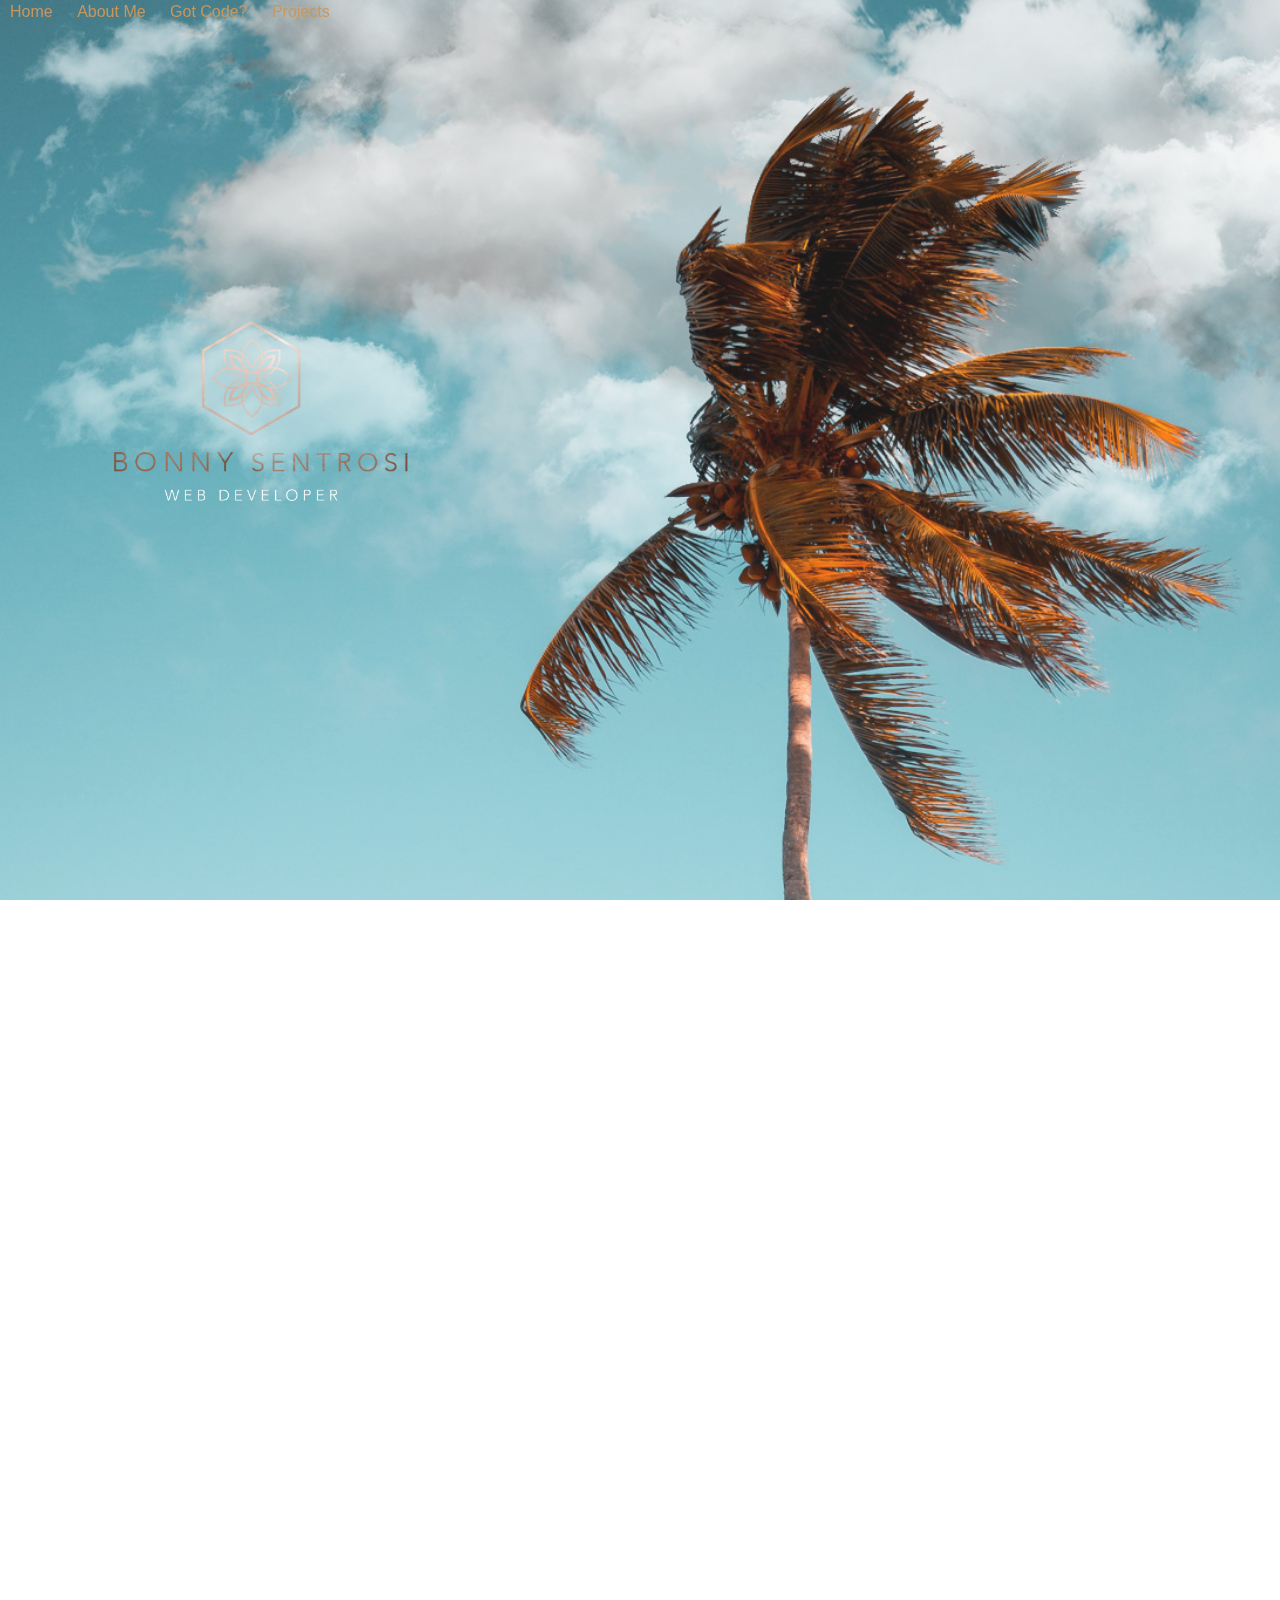
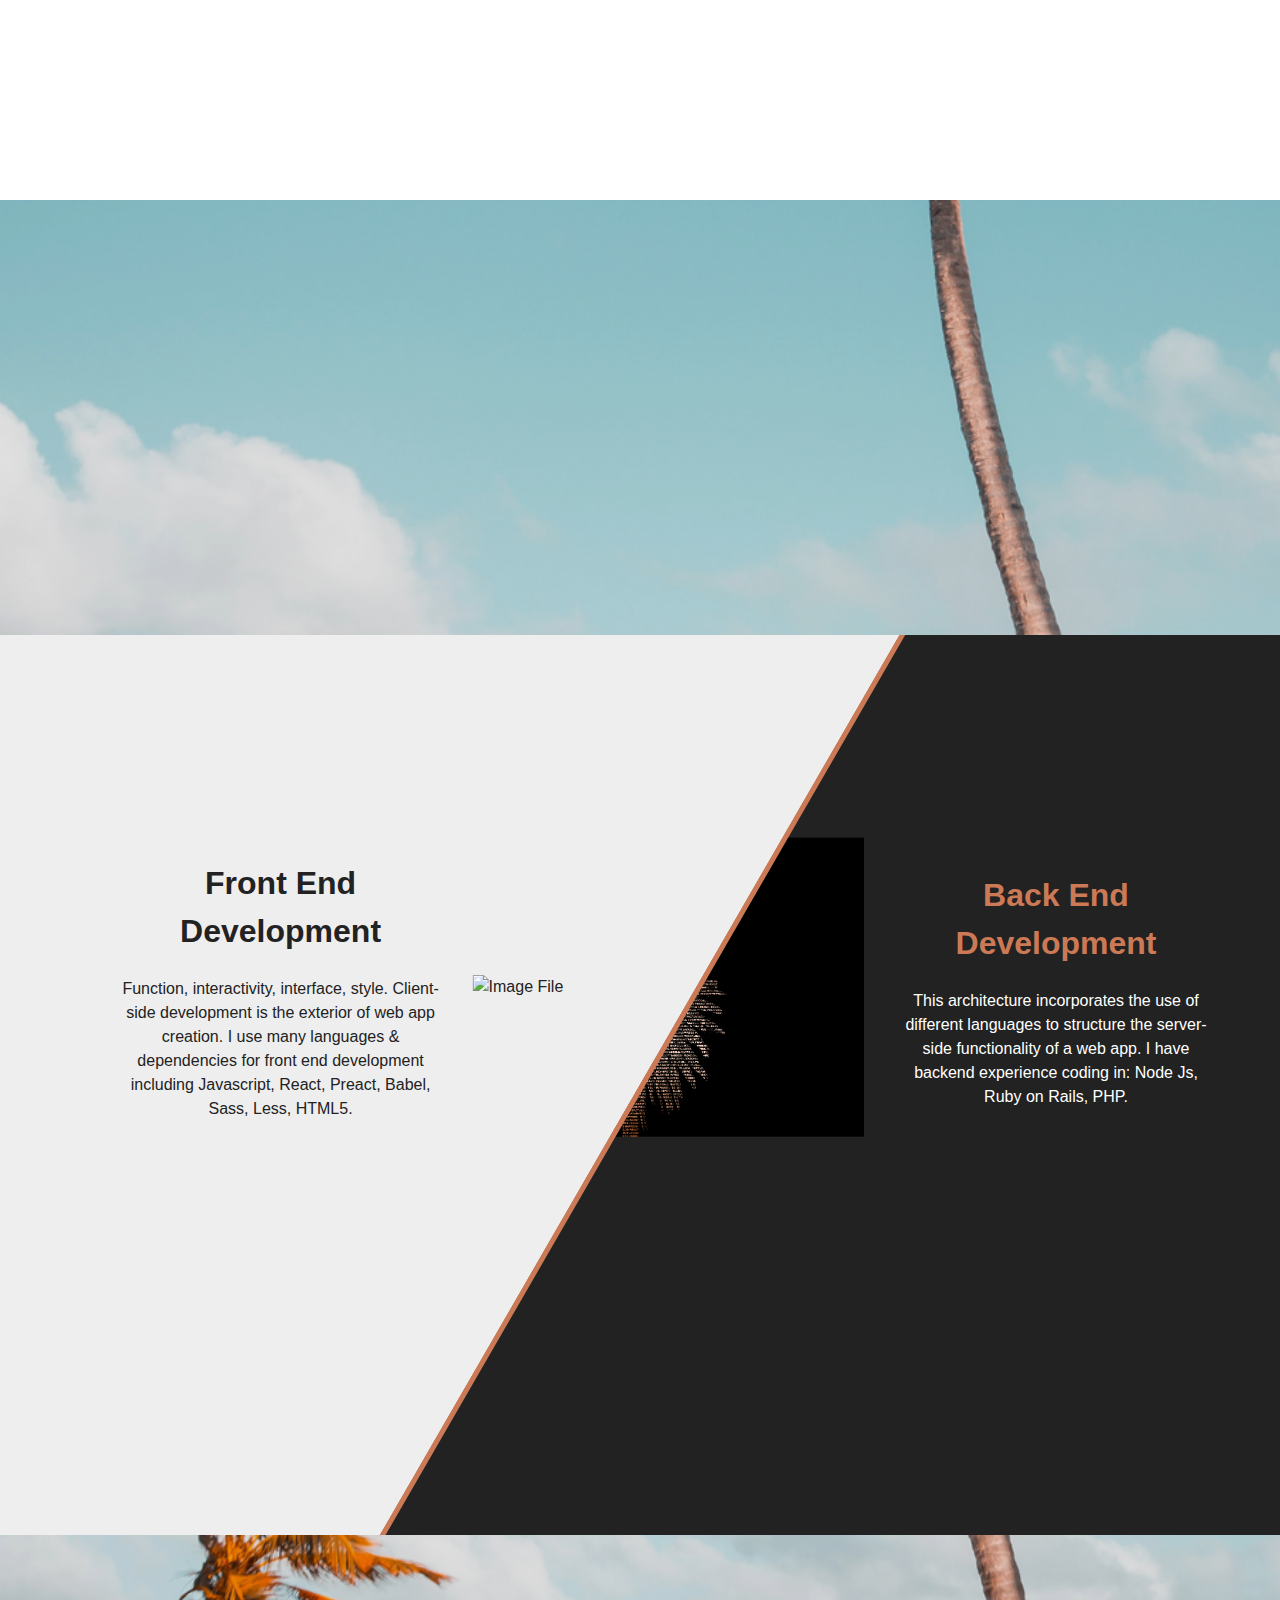
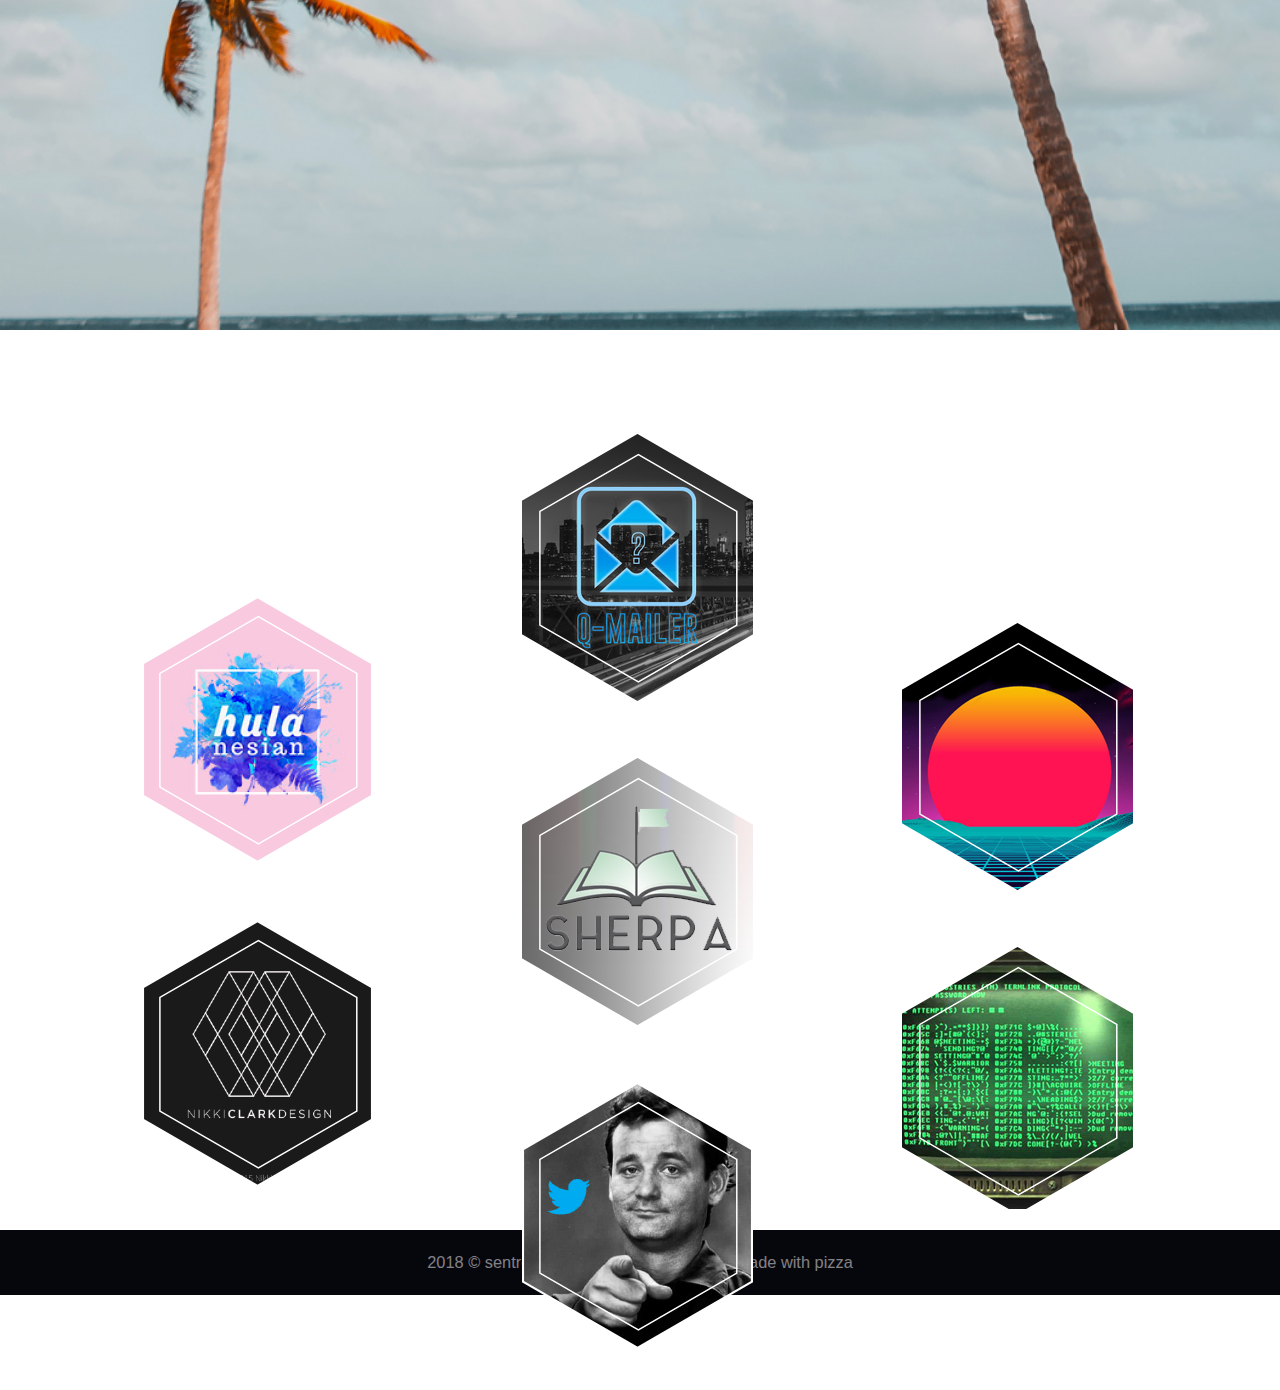
==== commit c2411627: "added stuff" ====
--- a/index.html
+++ b/index.html
@@ -190,7 +190,7 @@
       <div id="portfolio-resize3">
         <a href="" class="tilter tilter--1">
   				<figure class="tilter__figure">
-  					<img class="tilter__image" src="img/projects/hula.png" alt="img01" />
+  					<img class="tilter__image" src="img/projects/connect4.png" alt="img01" />
   					<div class="tilter__deco tilter__deco--shine"><div></div></div>
             <svg class="tilter__deco tilter__deco--lines" viewBox="0 0 300 300">
   						<polygon class="st0" points="248.8,207.1 248.8,93.4 150.4,36.6 51.9,93.4 51.9,207.1 150.4,263.9 			"/>
@@ -198,7 +198,7 @@
   				</figure>
   			</a>
 
-				<a href="#" class="tilter tilter--1">
+				<a href="https://sentrosi-git.github.io/Project0/" class="tilter tilter--1">
 					<figure class="tilter__figure">
 						<img class="tilter__image" src="img/projects/9000.png" alt="img02" />
 						<div class="tilter__deco tilter__deco--shine"><div></div></div>
